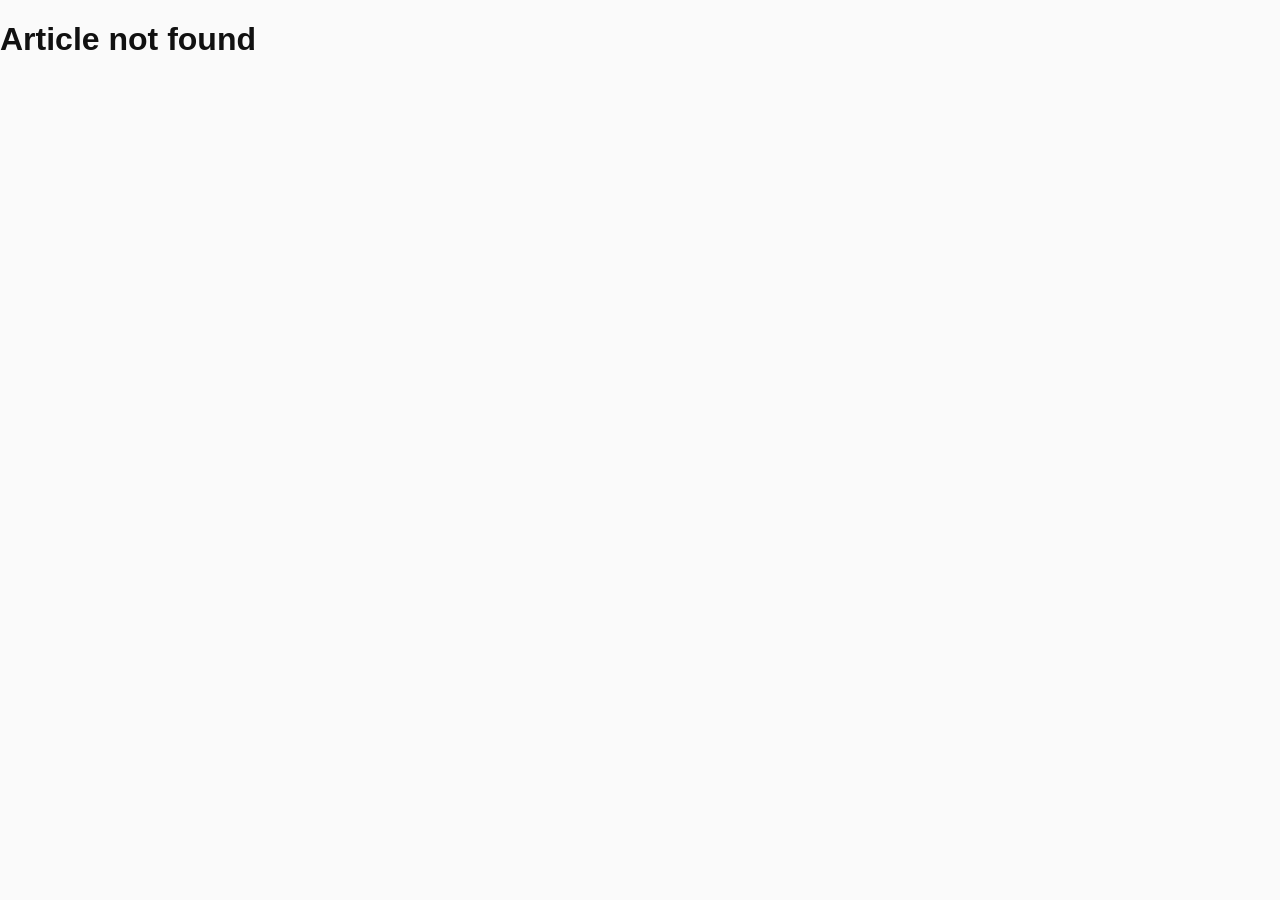
==== article.html @ 9317ef1d "update website" ====
<!DOCTYPE html>
<html lang="en">
  <head>
    <meta charset="UTF-8">
    <meta name="viewport" content="width=device-width, initial-scale=1.0">
    <title>Today Newspaper</title>
    <script>
      (function () {

        const isDarkMode = localStorage.getItem("darkMode") === "enabled";

        // Apply theme before the page is painted
        if (isDarkMode) {
          document.documentElement.classList.add("dark-mode");
        }

        // Set the correct logo path immediately
        const logoPath = window.location.pathname.includes("/navpages/")
          ? "../images/"
          : "images/";

        const logoFile = isDarkMode
          ? "logoDarkMode.PNG"
          : "logoDefaultMode.PNG";

        // Create a preload link for the correct logo
        const preload = document.createElement("link");
        preload.rel = "preload";
        preload.as = "image";
        preload.href = logoPath + logoFile;

        document.head.appendChild(preload);

      })();
    </script>
    <link rel="stylesheet" type="text/css" href="index.css">
    <script src="index.js" defer></script>
  </head>
  <body>
    <div class="subnav">
      <div class="subnavRight">
        <ul>
          <li id="dateheure"></li>
          <li><a href="navpages/laugh.html">Laugh It Out</a></li>
          <li><a href="navpages/about.html">About Us</a></li>
        </ul>
      </div>
      <div class="subnavLeft">

        <ul>
          <li><a href="https://www.facebook.com/Today-Newspaper-100000000000000" rel="noopener noreferrer" target="_blank"><img src="images/facebook.png" alt="Facebook Logo"></a></li>
          <li><a href="https://twitter.com/TodayNewspaper" rel="noopener noreferrer" target="_blank"><img src="images/twitter.png" alt="Twitter Logo"></a></li>
          <li><a href="https://www.instagram.com/todaynewspaper/" rel="noopener noreferrer" target="_blank"><img src="images/instagram.png" alt="Instagram Logo"></a></li>
        </ul>
        <button id="darkModeToggle" class="theme-toggle" aria-label="Toggle dark mode">
          <span class="theme-icon sun">☀</span>
          <span class="theme-icon moon">☾</span>
          <span class="theme-switch"></span>
        </button>
      </div>
    </div>
    <header>
      <img id="logo" alt="Today Newspaper">

      <script>
      (function () {

        const logo = document.getElementById("logo");
        const isDarkMode =
          document.documentElement.classList.contains("dark-mode");

        const logoPath = window.location.pathname.includes("/navpages/")
          ? "../images/"
          : "images/";

        logo.src = logoPath + (
          isDarkMode
            ? "logoDarkMode.PNG"
            : "logoDefaultMode.PNG"
        );

      })();
      </script>
    </header>
    <nav>
        <div class="dot" onclick="toggleMenu()">☰</div>
        <ul id = "articleList" class="navlist">
          <li><a href="index.html">Home</a></li>
          <li><a href="navpages/education.html">Education</a></li>
          <li><a href="navpages/politics.html">Politics</a></li>
          <li><a href="navpages/economy.html">Economy</a></li>
          <li><a href="navpages/today.html">Trending NEWS</a></li>
          <li><a href="navpages/entertainment.html">Entertainment</a></li>
          <li><a href="navpages/announces.html">Jobs & Opportunities</a></li>
          <li><a href="navpages/pressEvent.html">Press & Events</a></li>
        </ul>
        <div class="search-box">
          <input type="text" id="searchInput" placeholder="Search articles... " onkeyup="searchFunction()">
          <button type="button" aria-label="Search">🔍</button>
        </div>
    </nav>
    <div class="links" id="links">
      <a href="index.html">Home</a>
      <a href="navpages/education.html">Education</a>
      <a href="navpages/politics.html">Politics</a>
      <a href="navpages/economy.html">Economy</a>
      <a href="navpages/today.html">Trending NEWS</a>
      <a href="navpages/entertainment.html">Entertainment</a>
      <a href="navpages/announces.html">Jobs & Opportunities</a>
      <a href="navpages/pressEvent.html">Press & Events</a>
      <a href="navpages/laugh.html">Laugh It Out</a>
      <a href="navpages/about.html">About Us</a>
    </div>
    <div>
      <div class="slider" id="slider">
        <img id="slide" src="https://elements-resized.envatousercontent.com/envato-dam-assets-production/46fc6827-980d-491d-b4ca-429a0281d76f/fddcef10-fa33-44b2-86c8-30615c6f0fa8.jpg?w=1600&cf_fit=scale-down&mark-alpha=18&mark=https%3A%2F%2Felements-assets.envato.com%2Fstatic%2Fwatermark4.png&q=85&format=auto&s=21ee1801dc9e6e3a434ea905ee9cbae18487415953dc1f7963d9b16eea4b225d">
        <div class="headline">
          <h1 id="title"></h1>
          <p id="desc"></p>
        </div>
        <button class="btn" id="prev" onclick="prevSlide()">&#10094;</button>
        <button class="btn" id="next" onclick="nextSlide()">&#10095;</button>
      </div>
    </div>
    <div class="container0">
      <div class="container">
        <main class="article-page">
          <h1 id="headline"></h1>
          <div class="meta">
            <span id="author"></span>
            <span>•</span>
            <span id="date"></span>
            <span>•</span>
            <span id="readingTime"></span>
          </div>
          <img id="articleImg">
          <article id="story"></article>
        </main>
      </div>
      <section id="searchResults" class="hidden"></section>

      <div class="aside">

          <aside id="frameBox">
            <h3>Today Newspaper Team</h3>
            <div class="carousel">
              <div class="track">
                <img src="images/today_bus_500px.jpg" alt="Today Newspaper delivery bus">
                <img src="images/waiting room.jpeg" alt="Today Newspaper waiting room">
                <img src="images/officeImage.jpeg" alt="Today Newspaper office">
              </div>
            </div>
          </aside>

          <aside id="charityEvent"></aside>

          <aside class="related-section">
            <h2>Related Stories</h2>
            <div id="relatedGrid" class="articles-grid"></div>
          </aside>

          <aside id="ePaper"></aside>

          <div class="mobile-sticky-area">
            <aside class="uniPub">
              <a href="https://babcock.edu.ng"><img src="images/babcockLogo.jpeg" alt="babcock university logo"/></a>
            </aside>
            <aside class="uniPub">
              <a href="https://nileuniversity.edu.ng"><img src="images/nileLogo.jpeg" alt="nile university logo"/></a>
            </aside>
          <aside id="whatsapp">
            <a
              href="https://chat.whatsapp.com/JRep0h9StkDKcaHAel0TeN?mode=gi_t"
              rel="noopener noreferrer"
              target="_blank"
            >
              <img
                src="images/images-8.jpeg"
                alt="Join us on WhatsApp"
              >
            </a>
          </aside>

          <!-- WhatsApp Popup -->
          <div id="whatsappPopup" class="whatsapp-popup">

            <div class="whatsapp-popup-card">

              <button id="closeWhatsappPopup" class="whatsapp-close" aria-label="Close popup">
                &times;
              </button>

              <div class="whatsapp-icon">
                <i class="fa-brands fa-whatsapp"></i>
              </div>

              <p>
                Sorry, this whatsapp community is filled.
              </p>

            </div>

          </div>

          </div>
        </div>

    </div>
    <footer>

      <!-- Brand -->
      <div class="footer-brand">

        <img
          src="images/tnp-icon.png"
          alt="Today Newspaper"
          class="footer-icon"
        >

        <div class="footer-brand-text">
          <h2>Today Newspaper</h2>

          <p>
            Your trusted source for news and insights since 2020.
          </p>
        </div>

      </div>

      <!-- Navigation -->
      <div class="footer-navigation">

        <div class="footer-links">
          <h3>◉Explore</h3>

          <a href="index.html">Home</a>
          <a href="navpages/education.html">Education</a>
          <a href="navpages/economy.html">Economy</a>
          <a href="navpages/today.html">Today's News</a>
        </div>

        <div class="footer-links">
          <h3>◇About</h3>

          <a href="navpages/about.html">Our Purpose</a>
          <a href="navpages/about.html">Our Mission</a>
          <a href="navpages/about.html">Our Vision</a>
          <a href="navpages/about.html">Our Values</a>
        </div>

        <div class="footer-links">
          <h3>◎Connect</h3>

          <a href="#">Contact Us</a>
          <a href="#">Advertise With Us</a>
          <a href="#">Privacy Policy</a>
          <a href="#">Terms of Use</a>
        </div>

      </div>

      <!-- Values -->
      <div class="footer-values">

        <span>Integrity</span>
        <span>Accuracy</span>
        <span>Independence</span>
        <span>Empowerment</span>
        <span>Excellence</span>

      </div>

      <!-- Copyright -->
      <div class="footer-bottom">

        <p>
          &copy; 2026 Today Newspaper &middot; All Rights Reserved.
        </p>

      </div>

    </footer>
    <script src="js/article.js"></script>
  </body>
</html>
---- index.css ----
/*-----1. RESET & GLOBAL------*/

/* Root Variables */
:root{
  /* Colors */
  --primary: #032456;
  --primary-dark: #163d7a;

  --background: #fafafa;
  --surface: #fff;

  --text: #111;
  --text-secondary: #333;
  --text-muted: #666;

  --border: #d7d7d7;

  /* Border Radius */
  --radius: 12px;
  --radius-large: 20px;

  /* Shadow */
  --shadow: 0 15px 40px rgba(0, 0, 0, .12);

  /* Transition */
  --transition: .25s ease;
}
/* =========================
   DARK MODE
========================= */

html.dark-mode {
  /* Brand */
  --primary: #0b2856;
  --primary-dark: #a88a4f;

  /* Backgrounds */
  --background: #1b2936;
  --surface: #000c1a;

  /* Text */
  --text: #f1f0ec;
  --text-secondary: #c5c5c2;
  --text-muted: #92959a;

  /* Borders */
  --border: #303438;
}

/* =========================
   DARK MODE SWITCH
========================= */

.theme-toggle {
  position: relative;
  width: 52px;
  height: 16px;
  padding: 0;
  border: 1px solid rgba(255, 255, 255, 0.25);
  border-radius: 50px;
  background: rgba(255, 255, 255, 0.12);
  cursor: pointer;
  display: flex;
  align-items: center;
  justify-content: space-between;
  overflow: hidden;
  transition: all 0.3s ease;
}

/* Sun and Moon icons */
.theme-icon {
  position: relative;
  z-index: 2;
  width: 20px;
  height: 20px;
  display: flex;
  align-items: center;
  justify-content: center;
  font-size: 12px;
  transition: all 0.3s ease;
}

.sun {
  color: #f5c76b;
}

.moon {
  color: #d7d9e0;
}

/* Sliding circle */
.theme-switch {
  position: absolute;
  top: 0.5px;
  left: 0px;
  width: 20px;
  height: 13px;
  border-radius: 40%;
  background: #ffffff;
  box-shadow: 0 3px 10px rgba(0, 0, 0, 0.25);
  transition: transform 0.35s ease, background 0.35s ease;
}

/* =========================
   DARK MODE ACTIVE
========================= */

html.dark-mode .theme-toggle {
  background: rgba(255, 255, 255, 0.08);
  border-color: rgba(255, 255, 255, 0.15);
}

html.dark-mode .theme-switch {
  transform: translateX(30px);
  background: #d8b56a;
}

html.dark-mode .sun {
  opacity: 0.35;
}

html.dark-mode .moon {
  color: #ffffff;
}

/* Hover */
.theme-toggle:hover {
  transform: translateY(-1px);
  box-shadow: 0 4px 12px rgba(0, 0, 0, 0.18);
}

/* Keyboard accessibility */
.theme-toggle:focus-visible {
  outline: 2px solid #d8b56a;
  outline-offset: 3px;
}
/* Reset */
*,
*::before,
*::after{
  box-sizing: border-box;
}

html{
  scroll-behavior: smooth;
}

body{
  margin: 0;
  padding: 0;
  overflow-x: hidden;

  font-family: Arial, Helvetica, sans-serif;
  background: var(--background);
  color: var(--text);
}
/*-----2. LAYOUT------*/

/* Containers */
.container0 {
  display: flex;
  width: 100%;
  gap: 20px;
  padding: 10px;
  box-sizing: border-box;
}

.container {
  flex: 3;
  min-width: 0;
}

.aside {
  flex: 1;
  min-width: 0;

  display: flex;
  flex-direction: column;
  gap: 20px;
  border-left: 1px solid var(--border);
}
/*-----3. HEADER------*/

header{
  position: relative;
  display: flex;
  justify-content: center;
  align-items: center;

  padding: 16px 24px;

  background: var(--surface);
  border-bottom: 1px solid var(--border);
  transition: var(--transition);
}

header img{
  display: block;
  width: min(350px, 90%);
  height: auto;
  transition: transform var(--transition);
}

/*-----4. NAVIGATION------*/

/* Date */
.date{
  position: relative;
  display: inline-block;

  margin-top: 8px;
  padding-left: 14px;

  color: var(--border);
  font-size: .75rem;
  font-weight: 600;
  letter-spacing: .4px;
  text-transform: uppercase;
}

.date::before{
  position: absolute;
  top: 50%;
  left: 0;

  width: 6px;
  height: 6px;

  background: #9ca3af;
  border-radius: 50%;
  transform: translateY(-50%);
}

/* Sub Navigation */
.subnav {
  min-height: 20px;
  height: 20px;

  display: flex;
  align-items: center;
  justify-content: space-between;

  padding: 0 10px;
}

.subnav ul {
  display: flex;
  flex-wrap: wrap;
  gap: 1px;

  margin: 0;
  padding: 0;

  list-style: none;
}

.subnavLeft {
  display: flex;
  align-items: center;
  gap: 1px;

  margin: 0;
  padding: 0;
}

#dateheure, .subnav a {
  display: flex;
  align-items: center;

  height: 100%;
  padding: 0 8px;

  color: var(--text-secondary);
  font-size: 9px;
  line-height: 1;

  text-decoration: none;

  transition: color var(--transition);
}

.subnav a:hover,
.subnav a.active {
  color: var(--primary-dark);
}

.subnavLeft a {
  display: flex;
  align-items: center;
  justify-content: center;

  width: 20px;
  height: 20px;

  padding: 0;

  transition:
    transform var(--transition),
    opacity var(--transition);
}

.subnavLeft img {
  display: block;

  width: 13px;
  height: 13px;

  object-fit: contain;

  transition:
    transform var(--transition),
    opacity var(--transition);
}

.subnavLeft a:hover {
  transform: translateY(-1px);
}

.subnavLeft a:hover img {
  transform: scale(1.1);
}
/* Main Navigation */
nav{
  position: sticky;
  top: 0;
  z-index: 1000;

  display: flex;
  align-items: center;

  padding: 5px 15px;

  background: var(--primary);
}

nav ul{
  display: flex;
  flex-wrap: wrap;
  gap: 10px;

  margin: 0;
  padding: 0;

  list-style: none;
}

nav a,
.links a{
  display: block;

  padding: 7px 10px;

  color: #fff;
  font-size: 14px;
  text-decoration: none;

  border-radius: 5px;
  transition: background var(--transition);
}

nav a:hover,
.links a:hover{
  background: var(--primary-dark);
}

nav a.active{
  background: #fff;
}

/* Mobile Menu */

.links{
  position: fixed;
  left: 0;
  top: 0;                 /* JS will update this */

  width: min(250px, 85vw);

  background: var(--primary);
  border-radius: 0 0 12px 0;

  transform: translateX(-100%);
  transition: transform .35s ease;

  z-index: 1001;

  overflow-y: auto;
  max-height: calc(65vh - 20px);
  opacity: 0.95;

  box-shadow: 0 12px 30px rgba(0,0,0,.25);
}

.links.show{
  transform: translateX(0);
}

.links a{
  padding: 15px;
  font-size: 15px;
  border-bottom: 1px solid rgba(255,255,255,.2);
}

/* Mobile Menu Button */
.dot{
  display: none;

  color: #fff;
  font-size: 24px;

  cursor: pointer;
  user-select: none;
}

/* Search */
.search-box{
  position: relative;

  width: 200px;
  margin-left: auto;

  flex-shrink: 0;
}

.search-box input{
  width: 100%;
  padding: 10px 45px 10px 12px;

  border: none;
  border-radius: 25px;
  outline: none;
}

.search-box button{
  position: absolute;
  top: 50%;
  right: 5px;

  display: flex;
  justify-content: center;
  align-items: center;

  width: 32px;
  height: 32px;

  border: none;
  border-radius: 50%;

  background: white;
  cursor: pointer;
  transform: translateY(-50%);
}
/*-----5. SLIDER------*/

.slider{
  position: relative;
  width: 100%;
  height: 340px;
  overflow: hidden;
}

.slider img{
  display: block;
  width: 100%;
  height: 100%;
  object-fit: cover;
}

.headline{
  position: absolute;
  bottom: 0;
  left: 0;

  width: 100%;
  padding: 20px;

  color: #fff;
  background: rgba(0,0,0,.6);
}

.headline h1{
  margin: 0;
  font-size: 28px;
}

.headline p{
  margin: 8px 0 0;
  font-size: 15px;
}

/* Slider Controls */

.btn{
  position: absolute;
  top: 50%;
  z-index: 5;

  display: flex;
  justify-content: center;
  align-items: center;

  padding: 12px 15px;

  border: 0;

  color: #fff;
  font-size: 18px;

  background: rgba(0,0,0,.5);
  cursor: pointer;

  transform: translateY(-50%);
}

#prev{
  left: 10px;
}

#next{
  right: 10px;
}
/*-----6. CARDS------*/

/* Base Card */

.card{
  background: var(--surface);
  border: 1px solid var(--border);
  border-radius: var(--radius);
  overflow: hidden;
  transition: var(--transition);
  animation: fadeIn .25s ease;
}

.card:hover{
  transform: translateY(-2px);
}

#relatedGrid .card{
  background: transparent;
  border: 0;
}


/* Generic Grid */

.grid{
  display: grid;
  grid-template-columns: repeat(auto-fill, minmax(230px,1fr));
  gap: 20px;
}

.grid .card img{
  display: block;
  width: 100%;
  height: 120px;
  object-fit: cover;
}

.grid .cardContent{
  padding: 10px 12px;
}

.grid .cardContent h3{
  margin: 0;
  color: var(--text);
  font-size: .95rem;
}

.grid .cardContent p{
  display: -webkit-box;
  overflow: hidden;
  -webkit-box-orient: vertical;
  -webkit-line-clamp: 2;

  margin: 0;

  color: var(--text-secondary);
  font-size: .85rem;
  line-height: 1.4;
}


/* Featured Articles */

#topnewsGrid {
  display: grid;
  grid-template-columns: 2fr 1fr;
  gap: 20px;
}


/* Hero Card */

.hero-card {
  display: flex;
  flex-direction: column;

  height: auto;

  background: var(--surface);

  border: 1px solid var(--border);

  border-radius: var(--radius);

  overflow: hidden;

  cursor: pointer;
}


.hero-card img {
  display: block;

  width: 100%;

  aspect-ratio: 16 / 9;

  object-fit: cover;
}


.hero-card .content {
  display: flex;
  flex-direction: column;

  padding: 16px;
}


.hero-card .category {
  color: var(--text-muted);

  font-size: .8rem;
  font-weight: 600;

  text-transform: uppercase;
}


.hero-card h2 {
  margin: 6px 0 0;

  color: var(--text);

  font-size: 2rem;
  font-weight: 700;

  line-height: 1.2;
}


.hero-card p {
  margin: 10px 0 0;

  color: var(--text-secondary);

  font-size: 1rem;

  line-height: 1.7;
}


/* Side News */

.side-news {
  display: grid;

  grid-template-rows: repeat(2, auto);

  gap: 15px;

  align-content: start;
}


/* Side Card */

.side-card {
  background: var(--surface);

  border: 1px solid var(--border);

  border-radius: var(--radius);

  overflow: hidden;

  cursor: pointer;

  transition:
    transform var(--transition),
    background-color var(--transition),
    border-color var(--transition);
}


.side-card:hover {
  transform: translateY(-2px);
}


.side-card img {
  display: block;

  width: 100%;
  height: 110px;

  object-fit: cover;
}


.side-card .content {
  padding: 12px;
}


.side-card .category {
  color: var(--text-muted);

  font-size: .75rem;
  font-weight: 600;

  text-transform: uppercase;
}


.side-card h4 {
  margin: 8px 0 0;

  color: var(--text);

  line-height: 1.4;
}
/*card loading skeleton*/
/* ===========================
   Loading Card
=========================== */

.card.skeleton{
  overflow:hidden;
  pointer-events:none;
  opacity:.95;
  transition:.25s;
}

.card.skeleton *{
  user-select:none;
}

.skeleton-image{
  position:relative;

  aspect-ratio:16/9;

  display:flex;
  justify-content:center;
  align-items:center;

  overflow:hidden;

  background:
    linear-gradient(
      135deg,
      #f5f5f5,
      #ececec
    );
}

.skeleton-image::before{

  content:"TODAY NEWSPAPER";

  font-size:20px;
  font-weight:800;
  letter-spacing:5px;

  color:#0b2c5f;

  opacity:.08;

  transform:rotate(-8deg);

}

.skeleton-content{
  padding:15px;
}

.skeleton-category{

  width:90px;
  height:24px;

  border-radius:50px;

  background:#e8edf6;
}
.skeleton-title:nth-child(1){
  width:92%;
}

.skeleton-title:nth-child(2){
  width:70%;
}
.skeleton-title{
  width:90%;
  height:20px;

  border-radius:5px;
  margin-bottom:10px;

  background:#ececec;
}

.skeleton-title:last-child{
  width:70%;
}

.skeleton-text{
  width:100%;
  height:14px;

  margin-bottom:8px;
  border-radius:5px;

  background:#ececec;
}

.skeleton-text.short{
  width:75%;
}

.skeleton-date{
  margin-top:18px;

  width:90px;
  height:12px;

  border-radius:5px;

  background:#ececec;
}
.skeleton-image,
.skeleton-category,
.skeleton-title,
.skeleton-text,
.skeleton-date{

  background-image:linear-gradient(
    90deg,
    #ececec 0%,
    #f7f7f7 50%,
    #ececec 100%
  );

  background-size:300% 100%;

  animation: loading 1.4s linear infinite, breathe 1.8s ease-in-out infinite;
}

@keyframes loading{

  from{
    background-position:100% 0;
  }

  to{
    background-position:-100% 0;
  }

}

@keyframes fadeIn{
  from{
    opacity:0;
    transform:translateY(8px);
  }

  to{
    opacity:1;
    transform:none;
  }
}

@keyframes breathe {
  0% {
    background-color: #4e4c4c;
  }

  50% {
    background-color: #d8d7d7;
  }

  100% {
    background-color: #514e4e;
  }
}


.card.skeleton:hover{

  transform:translateY(-2px);
}
/*failed card*/
.failed-card{

  background:
    linear-gradient(#fff8ed,#fff8ed) padding-box,

    repeating-linear-gradient(
      45deg,
      #8B5E3C 0 10px,
      #C89B3C 10px 20px,
      #355E3B 20px 30px,
      #A44A3F 30px 40px
    ) border-box;

  border:3px solid transparent;

}
.failed-card::before{

  content:"◇ ◇ ◇ TODAY NEWSPAPER ◇ ◇ ◇";

  position:absolute;

  inset:0;

  display:flex;

  justify-content:center;

  align-items:center;

  font-size:28px;

  opacity:.05;

  letter-spacing:10px;

}
.retry-btn{

  background:#C89B3C;

  color:white;

  border:none;

  border-radius:50px;

  padding:12px 30px;

  font-weight:bold;

  box-shadow:
    0 8px 18px rgba(200,155,60,.35);

}
.failed-card::after{

  content:"◆";

  position:absolute;

  top:12px;
  right:12px;

  color:#C89B3C;

}
/*-----7. HOME PAGE------*/

/* =========================
   SECTION TITLES
========================= */

.h2{
  display: flex;
  justify-content: space-between;
  align-items: center;

  margin: 28px 10px 18px;
  padding-bottom: 10px;

  border-bottom: 1px solid var(--border);
}


/* Section title */

.h2 h2{
  position: relative;

  margin: 0;
  padding-left: 14px;

  color: var(--text);
  font-size: 1.25rem;
  font-weight: 700;
  line-height: 1.3;
  letter-spacing: -0.01em;
}


/* Small accent line */

.h2 h2::before{
  content: "";

  position: absolute;
  left: 0;
  top: 50%;

  width: 4px;
  height: 22px;

  transform: translateY(-50%);

  background: var(--primary-dark);
  border-radius: 4px;
}


/* See More */

.h2 a{
  color: var(--primary-dark);

  font-size: .72rem;
  font-weight: 600;
  letter-spacing: .04em;
  text-transform: uppercase;

  text-decoration: none;

  transition:
    color var(--transition),
    opacity var(--transition);
}

.h2 a:hover{
  color: var(--text);
  opacity: .8;
}
/* =========================
   CARD TITLES
========================= */

.grid .cardContent h3{
  margin: 0;

  color: var(--text);

  font-size: .98rem;
  font-weight: 650;
  line-height: 1.4;

  letter-spacing: -0.005em;

  transition: color var(--transition);
}

.grid .card:hover .cardContent h3{
  color: var(--primary-dark);
}
/* =========================
   ARTICLE TITLE
========================= */

.article-page h1{
  margin: 0 0 24px;

  color: var(--text);

  font-size: clamp(2rem, 5vw, 3.5rem);
  font-weight: 750;
  line-height: 1.12;

  letter-spacing: -0.035em;

  text-wrap: balance;
}
/* =========================
   SLIDER HEADLINE
========================= */

.headline h1{
  margin: 0;

  color: #f1f0ec;

  font-size: clamp(1.3rem, 3vw, 2rem);
  font-weight: 700;
  line-height: 1.2;

  letter-spacing: -0.015em;

  text-wrap: balance;
}
/*-----8. ARTICLE PAGE------*/

/* Featured Image */

#articleImg{
  display: block;
  width: 100%;
  max-height: 550px;

  margin-bottom: 45px;

  object-fit: cover;
  border-radius: 18px;

  box-shadow: var(--shadow);
  transition: transform .4s ease, box-shadow .4s ease;
}

#articleImg:hover{
  transform: scale(1.01);
  box-shadow: 0 18px 50px rgba(0,0,0,.16);
}

/* Article Layout */

.article-page{
  max-width: 900px;
  margin: 60px auto;
  padding: 0 25px 70px;
}

.article-page h1{
  margin: 0 0 24px;

  color: var(--text);
  font-size: clamp(2rem, 5vw, 3.5rem);
  font-weight: 800;
  line-height: 1.15;
  letter-spacing: -.03em;
}

/* Article Meta */

.meta{
  display: flex;
  flex-wrap: wrap;
  align-items: center;
  gap: 20px;

  margin-bottom: 40px;
  padding-bottom: 20px;

  color: #777;
  font-size: .95rem;

  border-bottom: 1px solid #e5e5e5;
}

#author{
  color: var(--text-secondary);
  font-weight: 600;
}

/* Article Content */

#story{
  padding: 0 20px;

  color: var(--text-secondary);
  font-size: 1.15rem;
  line-height: 2;
  text-align: justify;
  text-wrap: pretty;
}

#story p{
  margin: 0 0 28px;
}

/* Drop Cap */

#story::first-letter{
  float: left;

  margin-right: 12px;

  color: #c1121f;
  font-size: 4.5rem;
  font-weight: 700;
  line-height: .82;
}

/* Blockquotes */

#story blockquote{
  margin: 35px 0;
  padding-left: 24px;

  color: #444;
  font-size: 1.25rem;
  font-style: italic;
  line-height: 1.7;

  border-left: 4px solid #c1121f;
}
/*-----9. SEARCH------*/

/* Search */

.hidden{
  display: none;
}

#searchResults{
  max-width: 1200px;
  margin: auto;
  padding: 20px;
}

#searchResults h2{
  padding: 10px;
  border-bottom: 1px solid var(--border);
}

.searchTitle{
  margin-bottom: 20px;
  font-size: 1.5rem;
}/*-----10. SIDEBAR------*/


/* =========================================
   SIDEBAR MAIN CONTAINER
   ========================================= */

.aside {
  width: 100%;
  display: flex;
  flex-direction: column;
  gap: 20px;
}


/* =========================================
   SIDEBAR BLOCKS
   ========================================= */

.aside > aside {
  width: 100%;
  margin: 0;

  box-sizing: border-box;

  background: var(--surface);

  border: 1px solid var(--border);
  border-radius: 12px;

  overflow: hidden;

  box-shadow:
    0 8px 24px rgba(0, 0, 0, 0.04),
    0 2px 6px rgba(0, 0, 0, 0.025);

  transition:
    transform 0.3s ease,
    box-shadow 0.3s ease,
    border-color 0.3s ease;
}

.aside > aside:hover {
  transform: translateY(-2px);

  box-shadow:
    0 14px 32px rgba(0, 0, 0, 0.07),
    0 3px 8px rgba(0, 0, 0, 0.035);
}


/* =========================================
   1. TEAM PRESENTATION CAROUSEL
   ========================================= */

#frameBox {
  width: 100%;
  height: 300px;
  overflow: hidden;
}

#frameBox h3 {
  margin: 0;

  padding: 14px 12px;

  text-align: center;

  color: var(--text);

  font-family:
    "Playfair Display",
    "Cormorant Garamond",
    serif;

  font-size: 17px;
  font-weight: 600;

  letter-spacing: 0.2px;

  border-bottom: 1px solid var(--border);
}


/* =========================================
   IMAGE SLIDER
   ========================================= */

.carousel {
  width: 100%;
  overflow: hidden;
  position: relative;
}

.track {
  display: flex;
  width: 100%;
  transition: transform .6s ease;
  will-change: transform;
}

.slide {
  flex: 0 0 100%;
  width: 100%;
  overflow: hidden;
}

.slide img {
  display: block;
  width: 100%;
  height: auto;
  max-width: 100%;
}
/* =========================================
   2. E-PAPER
   ========================================= */

#ePaper {
  width: 100%;
  max-width: 200px;
  margin: 0 auto;
  border: 1px solid rgba(0,0,0,.08);
  border-radius: 0px;
  box-shadow: 0 8px 24px rgba(0,0,0,.08);
}
h6{
  margin: 0;
  padding: 0;
  text-align: center;
  color: var(--text-secondary);
  font-size: 12px;
  font-weight: 600;
  background: none;
}
.epaper-carousel {
  width: 100%;
  aspect-ratio: 210 / 297;
  overflow: hidden;
  position: relative;
  border-radius: 4px;
}

.epaper-carousel img {
  display: block;
  width: 100%;
  height: 100%;
  object-fit: contain;
  object-position: center;
}
/* =========================================
   MOBILE STICKY AREA
   ========================================= */
.mobile-sticky-area {
  display: flex;
  flex-direction: column;
  gap: 20px;
}

.mobile-sticky-area .uniPub {
  width: 100%;
  aspect-ratio: 1 / 1;
  height: auto;
}
/* =========================================
   3. ADVERTISEMENTS
   ========================================= */

#uniPub,
.uniPub {
  position: relative;

  width: 100%;
  min-height: 250px;

  padding: 0;

  display: flex;
  align-items: center;
  justify-content: center;


  background:
    linear-gradient(
      145deg,
      var(--surface),
      var(--background)
    );
}


/* Advertisement label */

#uniPub::before,
.uniPub::before {
  content: "ADVERTISEMENT";

  position: absolute;

  top: 10px;
  left: 50%;

  transform: translateX(-50%);

  font-size: 9px;

  font-weight: 500;

  letter-spacing: 1.5px;

  text-transform: uppercase;

  color: var(--text-secondary);

  opacity: 0.45;

  white-space: nowrap;
}


/* =========================================
   4. CHARITY EVENT
   ========================================= */

#charityEvent {
  width: 100%;
  min-height: 250px;

  padding: 0;

  display: flex;
  flex-direction: column;
}


/* =========================================
   5. MOST READ
   ========================================= */

#mostRead {
  width: 100%;
  min-height: 200px;

  padding: 18px;
}


/* =========================================
   MOST READ / RELATED ARTICLES
   ========================================= */

.related-section {
  margin-top: 0;
}

.related-section h2 {
  margin: 0 0 18px;

  padding-left: 14px;

  color: var(--text);

  font-family:
    "Playfair Display",
    "Cormorant Garamond",
    serif;

  font-size: 1.25rem;
  font-weight: 700;

  line-height: 1.3;

  border-left: 4px solid var(--primary-dark);
}


#relatedGrid {
  display: grid;
  grid-template-columns: 1fr;

  background: var(--background);

  border-left: 1px solid var(--border);
}


#relatedGrid .card {
  position: relative;

  margin: 0;
  padding: 14px 18px;

  border-bottom: 1px solid var(--border);

  cursor: pointer;

  transition:
    background 0.2s ease,
    padding-left 0.2s ease;
}


#relatedGrid .card::before {
  content: "";

  position: absolute;

  top: 50%;
  left: 0;

  width: 3px;
  height: 0;

  background: var(--text);

  transform: translateY(-50%);

  transition: height 0.2s ease;
}


#relatedGrid .card:hover {
  background: var(--background);

  padding-left: 24px;
}


#relatedGrid .card:hover::before {
  height: 60%;
}


#relatedGrid .card h3 {
  margin: 0;

  color: var(--text);

  font-size: 1rem;
  font-weight: 600;

  line-height: 1.45;

  transition: color 0.2s ease;
}


#relatedGrid .card:hover h3 {
  color: var(--primary-dark);
}


#relatedGrid .card:last-child {
  border-bottom: 0;
}

/* =========================================
   6. WHATSAPP
========================================= */

#whatsapp {
  display: flex;
  align-items: center;
  justify-content: center;

  width: 100%;
  height: 50px;

  padding: 0;

  background: var(--surface);

  border-radius: 10px;

  box-shadow:
    0 4px 14px rgba(0, 0, 0, 0.08);

  animation: pulse 1.2s ease-in-out infinite;

  overflow: hidden;
}

#whatsapp a {
  display: flex;
  align-items: center;
  justify-content: center;

  width: 100%;
  height: 100%;

  padding: 0;
}

#whatsapp img {
  display: block;

  width: auto;
  height: 40px;

  max-width: 10%;

  object-fit: contain;
}


/* =========================================
   MOBILE STICKY WHATSAPP
========================================= */

.mobile-sticky-area #whatsapp {
  grid-column: 1 / -1;

  width: 100%;
  height: 46px;

  margin: 0;
  padding: 0;

  background: var(--surface);

  border: 1px solid rgba(11, 44, 95, 0.1);

  border-radius: 9px;

  display: flex;
  align-items: center;
  justify-content: center;

  overflow: hidden;

  box-shadow:
    0 4px 14px rgba(0, 0, 0, 0.1);
}

.mobile-sticky-area #whatsapp a {
  display: flex;
  align-items: center;
  justify-content: center;

  width: 100%;
  height: 100%;
}

.mobile-sticky-area #whatsapp img {
  display: block;

  width: auto;
  height: 36px;

  max-width: 100%;

  border-radius: 7px;

  object-fit: contain;
}


/* =========================================
   STICKY STATE
========================================= */

.mobile-sticky-area.is-sticky #whatsapp {
  height: 44px;
  min-height: 44px;
}

.mobile-sticky-area.is-sticky #whatsapp img {
  height: 34px;
}


/* =========================================
   WHATSAPP POPUP OVERLAY
========================================= */

.whatsapp-popup {
  position: fixed;
  inset: 0;

  z-index: 9999;

  display: none;
  align-items: center;
  justify-content: center;

  padding: 20px;

  background: rgba(0, 0, 0, 0.55);

  backdrop-filter: blur(5px);
  -webkit-backdrop-filter: blur(5px);
}

.whatsapp-popup.show {
  display: flex;
}


/* =========================================
   POPUP CARD
========================================= */

.whatsapp-popup-card {
  position: relative;

  width: 100%;
  max-width: 390px;

  padding: 35px 30px 30px;

  background: #ffffff;
  color: #222;

  border-radius: 18px;

  text-align: center;

  box-shadow:
    0 20px 60px rgba(0, 0, 0, 0.25);

  animation: whatsappPopupIn 0.25s ease-out;
}


/* =========================================
   WHATSAPP ICON
========================================= */

.whatsapp-icon {
  display: flex;
  align-items: center;
  justify-content: center;

  width: 65px;
  height: 65px;

  margin: 0 auto 18px;

  background: #25D366;
  color: #ffffff;

  border-radius: 50%;

  font-size: 34px;

  box-shadow:
    0 8px 20px rgba(37, 211, 102, 0.25);
}


/* =========================================
   TITLE
========================================= */

.whatsapp-popup-card h3 {
  margin: 0 0 12px;

  font-size: 21px;
  font-weight: 700;

  color: #222;
}


/* =========================================
   DESCRIPTION
========================================= */

.whatsapp-popup-card p {
  max-width: 310px;

  margin: 0 auto 25px;

  font-size: 14px;
  line-height: 1.6;

  color: #666;
}


/* =========================================
   WHATSAPP BUTTON
========================================= */

.whatsapp-popup-button {
  display: flex;
  align-items: center;
  justify-content: center;

  gap: 9px;

  width: 100%;

  padding: 13px 20px;

  background: #25D366;
  color: #ffffff;

  border-radius: 8px;

  font-size: 15px;
  font-weight: 600;

  text-decoration: none;

  transition:
    background 0.2s ease,
    transform 0.2s ease,
    box-shadow 0.2s ease;
}

.whatsapp-popup-button:hover {
  background: #1ebe5d;

  transform: translateY(-2px);

  box-shadow:
    0 8px 20px rgba(37, 211, 102, 0.25);
}


/* =========================================
   CLOSE BUTTON
========================================= */

.whatsapp-close {
  position: absolute;

  top: 12px;
  right: 15px;

  display: flex;
  align-items: center;
  justify-content: center;

  width: 32px;
  height: 32px;

  border: none;
  border-radius: 50%;

  background: transparent;
  color: #777;

  font-size: 25px;
  line-height: 1;

  cursor: pointer;

  transition:
    background 0.2s ease,
    color 0.2s ease;
}

.whatsapp-close:hover {
  background: #f1f1f1;
  color: #222;
}



/* =========================
   ANIMATION
========================= */

@keyframes whatsappPopupIn {

  from {
    opacity: 0;
    transform: scale(0.92) translateY(10px);
  }

  to {
    opacity: 1;
    transform: scale(1) translateY(0);
  }

}


/* =========================
   MOBILE
========================= */

@media (max-width: 480px) {

  .whatsapp-popup {
    padding: 15px;
  }

  .whatsapp-popup-card {
    padding: 32px 22px 22px;
    border-radius: 16px;
  }

  .whatsapp-popup-card h3 {
    font-size: 19px;
  }

  .whatsapp-popup-card p {
    font-size: 13px;
  }

}

/* =========================================
   WHATSAPP PULSE
   ========================================= */

@keyframes pulse {

  0% {
    transform: scale(1);
  }

  50% {
    transform: scale(1.02);
  }

  100% {
    transform: scale(1);
  }

}
#mostRead {
  padding: 20px;
  background: var(--surface);
}

.most-read-header {
  margin-bottom: 16px;
}

.section-label {
  display: block;

  margin-bottom: 5px;

  font-size: 9px;
  font-weight: 600;

  letter-spacing: 2px;

  color: var(--primary-dark);
}

.most-read-header h2 {
  margin: 0;

  font-family:
    "Playfair Display",
    "Cormorant Garamond",
    serif;

  font-size: 1.35rem;
  font-weight: 600;

  color: var(--text);
}

#mostReadGrid {
  display: flex;
  flex-direction: column;
}

.most-read-item {
  display: flex;
  gap: 14px;

  padding: 15px 0;

  border-top: 1px solid var(--border);

  cursor: pointer;

  transition:
    padding-left 0.25s ease,
    background 0.25s ease;
}

.most-read-item:first-child {
  border-top: 0;
}

.most-read-item:hover {
  padding-left: 5px;
}

.most-read-number {
  flex-shrink: 0;

  font-family:
    "Playfair Display",
    "Cormorant Garamond",
    serif;

  font-size: 1.4rem;
  font-weight: 500;

  line-height: 1;

  color: var(--primary-dark);

  opacity: 0.65;
}

.most-read-content {
  flex: 1;
  min-width: 0;
}

.most-read-content h3 {
  margin: 0;

  color: var(--text);

  font-size: 0.92rem;
  font-weight: 600;

  line-height: 1.4;

  transition: color 0.2s ease;
}

.most-read-item:hover .most-read-content h3 {
  color: var(--primary-dark);
}

.most-read-meta {
  display: block;

  margin-top: 6px;

  font-size: 0.72rem;

  color: var(--text-secondary);

  opacity: 0.7;
}
/*-----11. ANIMATIONS------*/

@keyframes pulse{

  0%,100%{
    transform:scale(1);
  }

  50%{
    transform:scale(1.05);
  }

}

/*-----12. FOOTER------*/

footer {
  margin-top: 50px;
  padding: 55px 7% 22px;

  background: var(--primary);
  color: #fff;

  border-top: 1px solid rgba(255, 255, 255, 0.12);
}


/* =========================
   BRAND
========================= */

.footer-brand {
  max-width: 1250px;
  margin: 0 auto;

  display: flex;
  align-items: center;
  gap: 18px;

  padding-bottom: 45px;
}

.footer-icon {
  width: 65px;
  height: 65px;

  object-fit: contain;
  flex-shrink: 0;
}

.footer-brand-text h2 {
  margin: 0 0 5px;

  font-family: "Playfair Display", "Cormorant Garamond", serif;

  font-size: 28px;
  font-weight: 600;

  letter-spacing: 0.8px;
  text-transform: uppercase;
}

.footer-brand-text p {
  margin: 0;

  color: rgba(255, 255, 255, 0.62);

  font-size: 14px;
  line-height: 1.6;
}

/* =========================
   FOOTER NAVIGATION
========================= */

.footer-navigation {
  max-width: 1000px;
  margin: 0 auto;

  padding: 40px 50px;

  border-top: 1px solid rgba(255, 255, 255, 0.12);
  border-bottom: 1px solid rgba(255, 255, 255, 0.12);

  display: grid;
  grid-template-columns: repeat(3, 1fr);

  gap: 70px;
}

.footer-links {
  display: flex;
  flex-direction: column;
  align-items: flex-start;

  gap: 10px;

  text-align: left;
}

.footer-links h3 {
  margin: 0 0 10px;

  color: #fff;

  font-size: 12px;
  font-weight: 600;

  text-transform: uppercase;
  letter-spacing: 1.8px;
}

.footer-links a {
  color: rgba(255, 255, 255, 0.58);

  font-size: 14px;
  text-decoration: none;

  transition: color 0.3s ease;
}

.footer-links a:hover {
  color: #fff;
}

/* =========================
   FOOTER VALUES
========================= */

.footer-values {
  max-width: 1000px;
  margin: 0 auto;

  padding: 22px 0;

  display: flex;
  justify-content: center;
  align-items: center;
  flex-wrap: wrap;

  gap: 0;

  text-align: center;
}

.footer-values span {
  padding: 0 18px;

  color: rgba(255, 255, 255, 0.62);

  font-size: 11px;
  font-weight: 500;

  text-transform: uppercase;
  letter-spacing: 1.5px;
}

.footer-values span + span {
  border-left: 1px solid rgba(255, 255, 255, 0.18);
}

/* =========================
   COPYRIGHT
========================= */

.footer-bottom {
  max-width: 1250px;
  margin: 0 auto;

  padding-top: 20px;

  border-top: 1px solid rgba(255, 255, 255, 0.12);
}

.footer-bottom p {
  margin: 0;

  color: rgba(255, 255, 255, 0.42);

  font-size: 12px;
}


/* =========================
   MOBILE
========================= */

/* =========================
   MOBILE / SMALL SCREENS
========================= */

@media (max-width: 746px) {

  footer {
    margin-top: 0;
    padding: 40px 20px 18px;
  }


  /* =========================
     BRAND
  ========================= */

  .footer-brand {
    padding-bottom: 30px;

    gap: 12px;
  }

  .footer-icon {
    width: 48px;
    height: 48px;
  }

  .footer-brand-text h2 {
    margin-bottom: 3px;

    font-size: 20px;
    letter-spacing: 0.5px;
  }

  .footer-brand-text p {
    font-size: 11px;
    line-height: 1.5;
  }


  /* =========================
     NAVIGATION
  ========================= */

  .footer-navigation {
    grid-template-columns: repeat(3, 1fr);

    gap: 20px;
    justify-content: space-around;

    padding: 20px 30px;
  }

  .footer-links {
    gap: 7px;
  }

  .footer-links h3 {
    margin-bottom: 8px;

    font-size: 10px;
    letter-spacing: 1.3px;
  }

  .footer-links a {
    font-size: 11px;
  }


  /* =========================
     VALUES
  ========================= */

  .footer-values {
    padding: 15px 0;

    justify-content: flex-start;
    align-items: center;

    gap: 0;
  }

  .footer-values span {
    padding: 0 8px;

    font-size: 8px;
    letter-spacing: 0.8px;
  }

  .footer-values span:first-child {
    padding-left: 0;
  }


  /* =========================
     COPYRIGHT
  ========================= */

  .footer-bottom {
    padding-top: 16px;
  }

  .footer-bottom p {
    font-size: 10px;
  }

}
/*-----13. UTILITIES------*/

/* Category Tag */

.categoryTag{
  display: inline-block;
  width: fit-content;

  margin-bottom: 12px;
  padding: 4px 10px;

  border-radius: 20px;

  background: #c1121f;
  color: #fff;

  font-size: .75rem;
  font-weight: 600;
  letter-spacing: .5px;
  text-transform: uppercase;
}
/*-----14. RESPONSIVE------*/

/* Tablet */
@media (max-width:900px){

  /* Layout */

  .container0{
    flex-direction:column;
  }

  .container,
  .aside{
    width:100%;
  }

  .aside{
    display:flex;
    gap:20px;
    align-items:center;
    padding-bottom:20px;
    position: relative;
  }
  /* Sidebar */

  #frameBox{
    width:300px;
    height:200px;
    flex-shrink:0;
  }
  /* Featured */

  #topnewsGrid{
    grid-template-columns:1fr;
    gap:24px;
  }
  /*sidebar*/
  #whatsapp{
    width:100%;
    height:auto;
    margin:0;
    position: sticky;
    bottom: 10px;
  }
  #whatsapp img{
    width: 50px;
    height: 50px;
  }
}

/* Phone */
@media (max-width:746px){

  /* Section titles */
  .h2 {
    margin: 22px 6px 14px;
    padding-bottom: 8px;
  }

  .h2 h2 {
    padding-left: 11px;
    font-size: 1.05rem;
    font-weight: 700;
    line-height: 1.3;
    letter-spacing: -0.01em;
  }

  .h2 h2::before {
    width: 3px;
    height: 18px;
  }

  .h2 a {
    font-size: 11px;
  }


  /* Hero title */
  .hero-card h2 {
    margin: 7px 0 9px;

    font-size: clamp(1.3rem, 5vw, 1.6rem);
    font-weight: 700;
    line-height: 1.25;
    letter-spacing: -0.02em;
  }


  /* Regular card titles */
  .grid .cardContent h3 {
    font-size: 0.95rem;
    font-weight: 650;
    line-height: 1.4;
    letter-spacing: 0;
  }


  /* Side news titles */
  .side-card h4 {
    margin-top: 5px;

    font-size: 0.9rem;
    font-weight: 650;
    line-height: 1.4;
    letter-spacing: 0;
  }


  /* Related articles */
  .related-section h2 {
    margin-bottom: 14px;
    padding-left: 11px;

    font-size: 1.05rem;
    line-height: 1.3;
  }


  /* Article page title */
  .article-page h1 {
    margin-bottom: 18px;

    font-size: clamp(1.8rem, 8vw, 2.4rem);
    font-weight: 700;
    line-height: 1.15;
    letter-spacing: -0.025em;

    text-wrap: balance;
  }


  /* Slider title */
  .headline h1 {
    font-size: clamp(1.2rem, 5.5vw, 1.6rem);
    font-weight: 700;
    line-height: 1.25;
    letter-spacing: -0.01em;

    text-wrap: balance;
  }


  header{
    flex-direction:column;
    gap:10px;
    border-bottom: none;
    margin-bottom: 0px;
  }

  /* Layout */

  .container article{
    width:100%;
    margin:0;
  }

  .container h2{
    width:100%;
    box-sizing:border-box;
  }

  .aside{
    flex-direction:column;
  }

  /* Navigation */

  #dateheure,
  .subnavRight,
  .navlist{
    display:none;
  }
  .subnav {
    justify-content: space-between;
  }

  .subnavLeft {
    margin-left: auto;
  }

  .links,
  .dot{
    display:block;
  }

  nav{
    flex-wrap:wrap;
    gap:10px;
    padding:10px 15px;
    justify-content: space-between;
  }

  .search-box{
    order:3;
    width:70%;
    position: relative;
    left: 0%;
    margin:0;
  }

  /* Slider */

  .slider{
    height:260px;
  }

  .headline{
    padding:14px;
  }

  .headline h1{
    font-size:1.25rem;
  }

  .headline p{
    font-size:.9rem;
  }

  .btn{
    padding:8px 12px;
    font-size:15px;
  }

  /* Hero */

  .hero-card img{
    height:200px;
  }

  .hero-card .content{
    padding:16px;
  }

  .hero-card h2{
    font-size:1.5rem;
  }

  .hero-card p{
    font-size:.95rem;
    line-height:1.6;
  }

  .side-card{
    flex-direction:column;
    gap:0;
  }

  .side-card img{
    height:180px;
  }

  /* Article */

  .article-page{
    margin:35px auto;
    padding:0 22px 60px;
  }

  .article-page h1{
    font-size:2rem;
  }

  .meta{
    gap:10px;
    margin-bottom:28px;
  }

  #articleImg{
    margin-bottom:30px;
    border-radius:14px;
  }

  #story{
    width:100%;
    padding:0;

    font-size:1.05rem;
    line-height:1.85;
  }
  #story p{
    margin-bottom:22px;
  }

  #story::first-letter{
    font-size:3.2rem;
    margin-right:8px;
  }

  #story blockquote{
    margin:25px 0;
    padding-left:18px;
    font-size:1.05rem;
  }

  .editor{
    width:100%;
  }

  /* Sidebar */

  #frameBox{
    width:100%;
    height: 100%;
  }

  .advert{
    display: flex;
    grid-column: auto;
    gap: 10px;
  }

  /* Related */

  #relatedGrid{
    border:none;
  }

  #relatedGrid .card{
    padding:18px 0;
  }

  /* Footer */

  footer{
    padding:24px 16px;
    font-size:12px;
    line-height:1.6;
  }
}

/* Small Phone */
@media (max-width:450px){

  header img{
    width:270px;
    height: 100px;
  }

  .slider{
    height:220px;
  }

  .headline h1{
    font-size:1.05rem;
  }

  .headline p{
    display:none;
  }

  .hero-card img{
    height:170px;
  }
}

@media (max-width: 900px) {
  .aside {
    display: grid;
    grid-template-columns: minmax(0, 1fr) minmax(0, 1fr);
    gap: 10px;
    width: 100%;
    max-width: 100%;
    min-width: 0;
    box-sizing: border-box;
  }

  #charityEvent {
    grid-column: 1;
    grid-row: 1;
    width: 100%;
    min-width: 0;
    box-sizing: border-box;
    overflow: hidden;
  }

  #ePaper {
    grid-column: 2;
    grid-row: 1;
    width: 100%;
    max-width: 100%;
    min-width: 0;
    box-sizing: border-box;
    padding: 6px;
}
  #frameBox {
    grid-column: 1 / -1;
    grid-row: 2;
    width: 100%;
    min-width: 0;
    height: auto;
    box-sizing: border-box;
    overflow: hidden;
  }

  #mostRead {
    display: none;
  }

  .mobile-sticky-area {
    grid-column: 1 / -1;
    grid-row: 3;
    display: grid;
    grid-template-columns: minmax(0, 1fr) minmax(0, 1fr);
    gap: 8px;
    width: 100%;
    max-width: 100%;
    min-width: 0;
    position: relative;
    z-index: 100;
    box-sizing: border-box;
    overflow: hidden;
  }

  .mobile-sticky-area.is-sticky {
    position: fixed;
    left: 10px;
    right: 10px;
    bottom: 10px;
    width: auto;
    padding: 7px;
    box-sizing: border-box;
    z-index: 9998;
    border-radius: 10px;
    border: 1px solid rgba(11, 44, 95, 0.12);
    box-shadow: 0 -5px 20px rgba(0, 0, 0, 0.12);
  }

  .mobile-sticky-area .uniPub {
    position: static;
    width: 100%;
    max-width: 100%;
    min-width: 0;
    aspect-ratio: 1 / 1;
    height: auto;
    min-height: 0;
    padding: 0;
    margin: 0;
    box-sizing: border-box;
    overflow: hidden;
    border-radius: 5px;
  }

  .mobile-sticky-area .uniPub a {
    display: block;
    width: 100%;
    height: 100%;
  }

  .mobile-sticky-area .uniPub img {
    display: block;
    width: 100%;
    height: 100%;
    max-width: 100%;
    object-fit: cover;
  }

  .mobile-sticky-area #whatsapp {
    grid-column: 1 / -1;
    position: static;
    width: 100%;
    height: 40px;
    min-height: 40px;
    padding: 0;
    margin: 0;
    border-radius: 8px;
    overflow: hidden;
    display: flex;
    align-items: center;
    justify-content: center;
  }

  .mobile-sticky-area #whatsapp a {
    display: flex;
    align-items: center;
    justify-content: center;
    width: 100%;
    height: 100%;
  }

  .mobile-sticky-area #whatsapp img {
    display: block;
    height: 25px;
    width: 25px;
    object-fit: cover;
  }

  .mobile-sticky-area.is-sticky #whatsapp {
    height: 40px;
    min-height: 40px;
  }

  .mobile-sticky-area.is-sticky #whatsapp img {
    height: 25px;
    width: 25px;
  }
}

@media (max-width: 380px) {
  .aside {
    gap: 7px;
  }

  .mobile-sticky-area .uniPub {
    aspect-ratio: 1 / 1;
    height: auto;
  }

  .mobile-sticky-area.is-sticky {
    left: 7px;
    right: 7px;
    bottom: 7px;
    padding: 6px;
    gap: 6px;
  }

  .mobile-sticky-area #whatsapp {
    height: 40px;
    min-height: 40px;
  }

  .mobile-sticky-area #whatsapp img {
    height: 28px;
    width: 28px;
  }
}
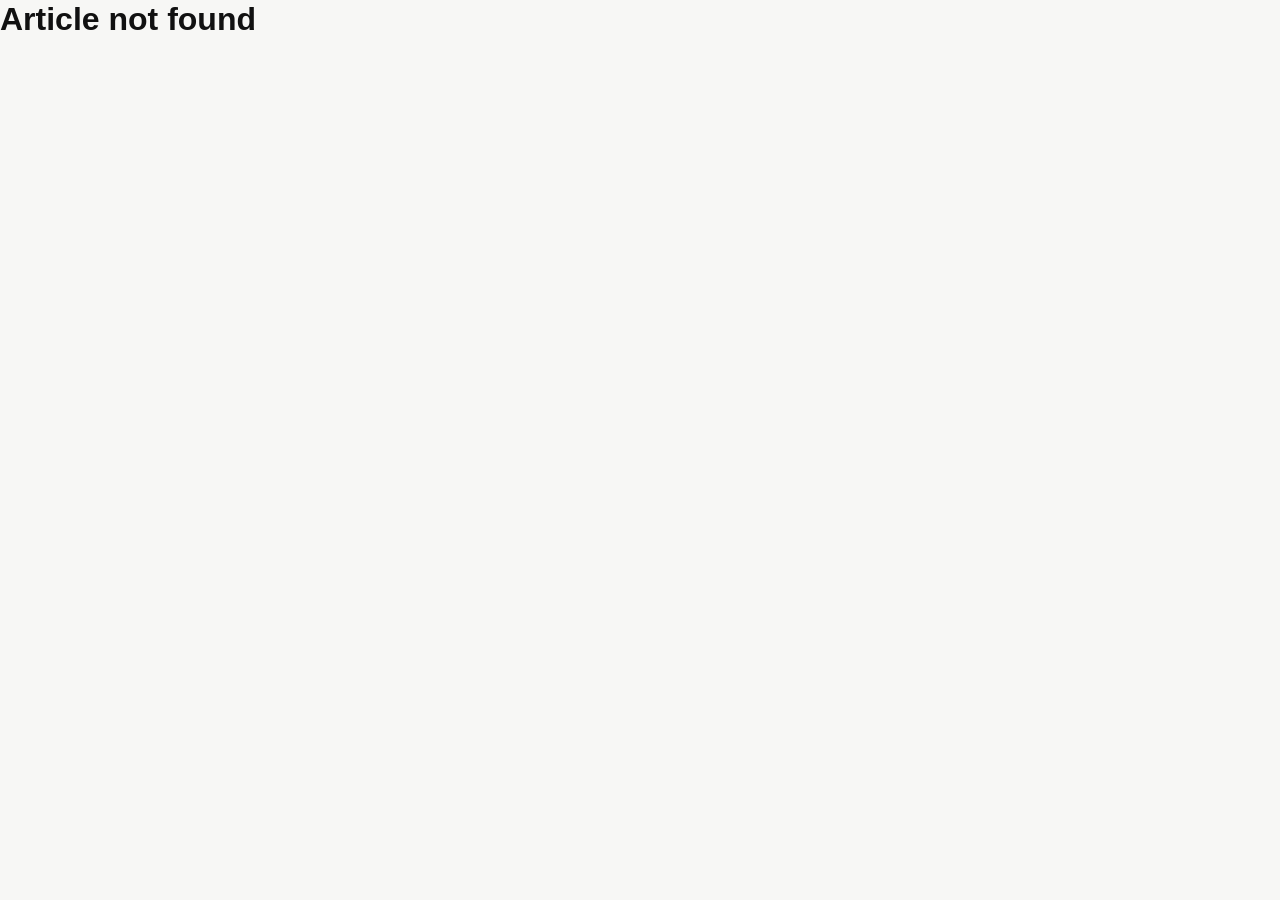
==== commit 70e93e3a: "update website" ====
--- a/article.html
+++ b/article.html
@@ -144,67 +144,85 @@
           <aside id="frameBox">
             <h3>Today Newspaper Team</h3>
             <div class="carousel">
-              <div class="track">
-                <img src="images/today_bus_500px.jpg" alt="Today Newspaper delivery bus">
-                <img src="images/waiting room.jpeg" alt="Today Newspaper waiting room">
-                <img src="images/officeImage.jpeg" alt="Today Newspaper office">
-              </div>
+              <div class="track"></div>
             </div>
           </aside>
 
-          <aside id="charityEvent"></aside>
-
-          <aside class="related-section">
+        <aside class="related-section">
             <h2>Related Stories</h2>
             <div id="relatedGrid" class="articles-grid"></div>
-          </aside>
-
-          <aside id="ePaper"></aside>
+        </aside>
+
+
+          <aside id="ePaper">
+            <h6>ePaper</h6>
+            <div class="epaper-carousel" id="epaperTrigger">
+                <img id="epaperImage" src="" alt="Today Newspaper ePaper">
+            </div>
+            </aside>
+
+          <aside id="charityEvent"></aside>
+
 
           <div class="mobile-sticky-area">
-            <aside class="uniPub">
-              <a href="https://babcock.edu.ng"><img src="images/babcockLogo.jpeg" alt="babcock university logo"/></a>
+
+            <div id="mobileAds" class="mobile-ads">
+
+                <aside class="uniPub">
+                    <a href="https://babcock.edu.ng"><img src="images/babcockLogo.jpeg" alt="babcock university logo"/></a>
+                </aside>
+
+                <aside id="mostRead">
+                    <div class="most-read-header">
+                        <span class="section-label">TRENDING</span>
+                        <h2>Most Read</h2>
+                    </div>
+                    <div id="mostReadGrid"></div>
+                </aside>
+
+                <aside class="uniPub">
+                    <a href="https://nileuniversity.edu.ng"><img src="images/nileLogo.jpeg" alt="nile university logo"/></a>
+                </aside>
+
+            </div>
+            
+            <aside id="whatsapp">
+              <a
+                href="https://chat.whatsapp.com/JRep0h9StkDKcaHAel0TeN?mode=gi_t"
+                rel="noopener noreferrer"
+                target="_blank"
+              >
+                <img
+                  src="images/images-8.jpeg"
+                  alt="Join us on WhatsApp"
+                >
+              </a>
             </aside>
-            <aside class="uniPub">
-              <a href="https://nileuniversity.edu.ng"><img src="images/nileLogo.jpeg" alt="nile university logo"/></a>
-            </aside>
-          <aside id="whatsapp">
-            <a
-              href="https://chat.whatsapp.com/JRep0h9StkDKcaHAel0TeN?mode=gi_t"
-              rel="noopener noreferrer"
-              target="_blank"
-            >
-              <img
-                src="images/images-8.jpeg"
-                alt="Join us on WhatsApp"
-              >
-            </a>
-          </aside>
-
-          <!-- WhatsApp Popup -->
-          <div id="whatsappPopup" class="whatsapp-popup">
-
-            <div class="whatsapp-popup-card">
-
-              <button id="closeWhatsappPopup" class="whatsapp-close" aria-label="Close popup">
-                &times;
-              </button>
-
-              <div class="whatsapp-icon">
-                <i class="fa-brands fa-whatsapp"></i>
+
+            <!-- WhatsApp Popup -->
+            <div id="whatsappPopup" class="whatsapp-popup">
+
+              <div class="whatsapp-popup-card">
+
+                <button id="closeWhatsappPopup" class="whatsapp-close" aria-label="Close popup">
+                  &times;
+                </button>
+
+                <div class="whatsapp-icon">
+                  <i class="fa-brands fa-whatsapp"></i>
+                </div>
+
+                <p>
+                  Sorry, this whatsapp community is filled.
+                </p>
+
               </div>
 
-              <p>
-                Sorry, this whatsapp community is filled.
-              </p>
+          </div>
 
             </div>
-
-          </div>
-
-          </div>
-        </div>
-
+        </div>
+        
     </div>
     <footer>
 
--- a/index.css
+++ b/index.css
@@ -1,185 +1,503 @@
 
-/*-----1. RESET & GLOBAL------*/
-
-/* Root Variables */
-:root{
-  /* Colors */
+/* =========================================================
+   1. RESET & GLOBAL
+   ========================================================= */
+
+/* ROOT VARIABLES*/
+
+:root {
+
+  /* -------------------------
+     BRAND
+     ------------------------- */
+
   --primary: #032456;
-  --primary-dark: #163d7a;
-
-  --background: #fafafa;
-  --surface: #fff;
-
-  --text: #111;
-  --text-secondary: #333;
-  --text-muted: #666;
-
-  --border: #d7d7d7;
-
-  /* Border Radius */
-  --radius: 12px;
-  --radius-large: 20px;
-
-  /* Shadow */
-  --shadow: 0 15px 40px rgba(0, 0, 0, .12);
-
-  /* Transition */
-  --transition: .25s ease;
-}
-/* =========================
+  --primary-dark: #021a3f;
+
+  /* Elegant editorial accent */
+  --accent: #b08a4a;
+  --accent-dark: #927038;
+
+
+  /* -------------------------
+     BACKGROUNDS
+     ------------------------- */
+
+  --background: #f7f7f5;
+  --surface: #ffffff;
+  --surface-soft: #f1f2f3;
+
+
+  /* -------------------------
+     TEXT
+     ------------------------- */
+
+  --text: #111111;
+  --text-secondary: #333333;
+  --text-muted: #666666;
+  --text-light: #ffffff;
+
+
+  /* -------------------------
+     BORDERS
+     ------------------------- */
+
+  --border: #e1e2e4;
+  --border-dark: #d1d3d6;
+
+
+  /* -------------------------
+     RADIUS
+     ------------------------- */
+
+  --radius-small: 6px;
+  --radius: 10px;
+  --radius-large: 16px;
+  --radius-xl: 20px;
+
+
+  /* -------------------------
+     SHADOWS
+     ------------------------- */
+
+  --shadow-small:
+    0 2px 8px rgba(0, 0, 0, 0.04);
+
+  --shadow:
+    0 8px 24px rgba(0, 0, 0, 0.07);
+
+  --shadow-large:
+    0 15px 40px rgba(0, 0, 0, 0.10);
+
+
+  /* -------------------------
+     TRANSITIONS
+     ------------------------- */
+
+  --transition-fast: 0.18s ease;
+  --transition: 0.25s ease;
+  --transition-slow: 0.35s ease;
+
+
+  /* -------------------------
+     SPACING
+     ------------------------- */
+
+  --space-1: 4px;
+  --space-2: 8px;
+  --space-3: 12px;
+  --space-4: 16px;
+  --space-5: 20px;
+  --space-6: 24px;
+  --space-7: 32px;
+  --space-8: 40px;
+  --space-9: 48px;
+  --space-10: 64px;
+
+
+  /* -------------------------
+     CONTENT
+     ------------------------- */
+
+  --content-width: 1400px;
+  --reading-width: 900px;
+}
+
+
+/* =========================================================
    DARK MODE
-========================= */
+   ========================================================= */
 
 html.dark-mode {
-  /* Brand */
+
+  /* -------------------------
+     BRAND
+     ------------------------- */
+
   --primary: #0b2856;
-  --primary-dark: #a88a4f;
-
-  /* Backgrounds */
-  --background: #1b2936;
-  --surface: #000c1a;
-
-  /* Text */
+  --primary-dark: #061a38;
+
+  --accent: #d8b56a;
+  --accent-dark: #b89554;
+
+
+  /* -------------------------
+     BACKGROUNDS
+     ------------------------- */
+
+  --background: #111b26;
+  --surface: #162330;
+  --surface-soft: #1c2a38;
+
+
+  /* -------------------------
+     TEXT
+     ------------------------- */
+
   --text: #f1f0ec;
-  --text-secondary: #c5c5c2;
-  --text-muted: #92959a;
-
-  /* Borders */
-  --border: #303438;
-}
-
-/* =========================
+  --text-secondary: #c9c9c5;
+  --text-muted: #94999f;
+  --text-light: #ffffff;
+
+
+  /* -------------------------
+     BORDERS
+     ------------------------- */
+
+  --border: #2c3741;
+  --border-dark: #394550;
+}
+
+
+/* =========================================================
+   GLOBAL RESET
+   ========================================================= */
+
+*,
+*::before,
+*::after {
+  box-sizing: border-box;
+}
+
+
+html {
+  scroll-behavior: smooth;
+}
+
+
+body {
+  margin: 0;
+  padding: 0;
+
+  overflow-x: hidden;
+
+  background: var(--background);
+  color: var(--text);
+
+  font-family:
+    Arial,
+    Helvetica,
+    sans-serif;
+
+  line-height: 1.6;
+
+  -webkit-font-smoothing: antialiased;
+  -moz-osx-font-smoothing: grayscale;
+
+  text-rendering: optimizeLegibility;
+
+  transition:
+    background-color var(--transition),
+    color var(--transition);
+}
+
+
+/* =========================================================
+   MEDIA
+   ========================================================= */
+
+img {
+  display: block;
+  max-width: 100%;
+}
+
+
+svg {
+  display: block;
+  max-width: 100%;
+}
+
+
+/* =========================================================
+   FORM ELEMENTS
+   ========================================================= */
+
+button,
+input,
+textarea,
+select {
+  font: inherit;
+}
+
+
+button {
+  cursor: pointer;
+}
+
+
+/* Prevent ugly tap highlight on mobile */
+
+button,
+a,
+input,
+textarea,
+select {
+  -webkit-tap-highlight-color: transparent;
+}
+
+
+/* =========================================================
+   LINKS
+   ========================================================= */
+
+a {
+  color: inherit;
+  text-decoration: none;
+}
+
+
+/* =========================================================
+   HEADINGS
+   ========================================================= */
+
+h1,
+h2,
+h3,
+h4,
+h5,
+h6 {
+  margin-top: 0;
+
+  line-height: 1.2;
+
+  text-wrap: balance;
+}
+
+
+/* =========================================================
+   PARAGRAPHS
+   ========================================================= */
+
+p {
+  margin-top: 0;
+}
+
+
+/* =========================================================
+   DARK MODE TRANSITIONS
+   ========================================================= */
+
+body,
+button,
+input,
+textarea,
+select,
+.card,
+.article-card,
+.aside,
+footer,
+header,
+nav {
+  transition:
+    background-color var(--transition),
+    color var(--transition),
+    border-color var(--transition);
+}
+
+
+/* =========================================================
    DARK MODE SWITCH
-========================= */
+   ========================================================= */
 
 .theme-toggle {
   position: relative;
+
   width: 52px;
-  height: 16px;
+  height: 18px;
+
   padding: 0;
+
   border: 1px solid rgba(255, 255, 255, 0.25);
   border-radius: 50px;
+
   background: rgba(255, 255, 255, 0.12);
+
   cursor: pointer;
+
   display: flex;
   align-items: center;
   justify-content: space-between;
+
   overflow: hidden;
-  transition: all 0.3s ease;
-}
-
-/* Sun and Moon icons */
+
+  transition:
+    background-color var(--transition),
+    border-color var(--transition),
+    transform var(--transition),
+    box-shadow var(--transition);
+}
+
+
+/* =========================================================
+   SUN & MOON ICONS
+   ========================================================= */
+
 .theme-icon {
   position: relative;
   z-index: 2;
+
   width: 20px;
   height: 20px;
+
   display: flex;
   align-items: center;
   justify-content: center;
+
   font-size: 12px;
-  transition: all 0.3s ease;
-}
+
+  transition:
+    opacity var(--transition),
+    color var(--transition);
+}
+
 
 .sun {
   color: #f5c76b;
 }
 
+
 .moon {
   color: #d7d9e0;
 }
 
-/* Sliding circle */
+
+/* =========================================================
+   SLIDING SWITCH
+   ========================================================= */
+
 .theme-switch {
   position: absolute;
-  top: 0.5px;
-  left: 0px;
+
+  top: 1px;
+  left: 0;
+
   width: 20px;
-  height: 13px;
+  height: 15px;
+
   border-radius: 40%;
+
   background: #ffffff;
-  box-shadow: 0 3px 10px rgba(0, 0, 0, 0.25);
-  transition: transform 0.35s ease, background 0.35s ease;
-}
-
-/* =========================
+
+  box-shadow:
+    0 3px 10px rgba(0, 0, 0, 0.25);
+
+  transition:
+    transform var(--transition-slow),
+    background-color var(--transition-slow),
+    box-shadow var(--transition-slow);
+}
+
+
+/* =========================================================
    DARK MODE ACTIVE
-========================= */
+   ========================================================= */
 
 html.dark-mode .theme-toggle {
   background: rgba(255, 255, 255, 0.08);
-  border-color: rgba(255, 255, 255, 0.15);
-}
+
+  border-color:
+    rgba(255, 255, 255, 0.15);
+}
+
 
 html.dark-mode .theme-switch {
   transform: translateX(30px);
-  background: #d8b56a;
-}
+
+  background: var(--accent);
+
+  box-shadow:
+    0 3px 12px rgba(216, 181, 106, 0.25);
+}
+
 
 html.dark-mode .sun {
   opacity: 0.35;
 }
 
+
 html.dark-mode .moon {
   color: #ffffff;
 }
 
-/* Hover */
+
+/* =========================================================
+   THEME TOGGLE HOVER
+   ========================================================= */
+
 .theme-toggle:hover {
   transform: translateY(-1px);
-  box-shadow: 0 4px 12px rgba(0, 0, 0, 0.18);
-}
-
-/* Keyboard accessibility */
+
+  box-shadow:
+    0 4px 12px rgba(0, 0, 0, 0.18);
+}
+
+
+/* =========================================================
+   KEYBOARD ACCESSIBILITY
+   ========================================================= */
+
 .theme-toggle:focus-visible {
-  outline: 2px solid #d8b56a;
+  outline: 2px solid var(--accent);
   outline-offset: 3px;
 }
-/* Reset */
-*,
-*::before,
-*::after{
-  box-sizing: border-box;
-}
-
-html{
-  scroll-behavior: smooth;
-}
-
-body{
-  margin: 0;
-  padding: 0;
-  overflow-x: hidden;
-
-  font-family: Arial, Helvetica, sans-serif;
-  background: var(--background);
-  color: var(--text);
-}
+
+
+/* =========================================================
+   MOBILE FOUNDATION
+   ========================================================= */
+
+@media (max-width: 745px) {
+
+  body {
+    font-size: 15px;
+  }
+
+}
+
+
+/* =========================================================
+   TABLET FOUNDATION
+   ========================================================= */
+
+@media (min-width: 746px) {
+
+  body {
+    font-size: 15.5px;
+  }
+
+}
+
+
+/* =========================================================
+   DESKTOP FOUNDATION
+   ========================================================= */
+
+@media (min-width: 1000px) {
+
+  body {
+    font-size: 16px;
+  }
+
+}
+
 /*-----2. LAYOUT------*/
 
 /* Containers */
 .container0 {
-  display: flex;
-  width: 100%;
-  gap: 20px;
-  padding: 10px;
-  box-sizing: border-box;
+    margin: 0 7px;
+    display: grid;
+    grid-template-columns: minmax(0, 3fr) minmax(280px, 1fr);
+    gap: 20px;
 }
 
 .container {
-  flex: 3;
-  min-width: 0;
+    min-width: 0;
 }
 
 .aside {
-  flex: 1;
-  min-width: 0;
-
-  display: flex;
-  flex-direction: column;
-  gap: 20px;
-  border-left: 1px solid var(--border);
-}
+    min-width: 0;
+}
+
 /*-----3. HEADER------*/
 
 header{
@@ -1316,29 +1634,21 @@
    ========================================= */
 
 .carousel {
-  width: 100%;
-  overflow: hidden;
-  position: relative;
+    width: 100%;
+    overflow: hidden;
 }
 
 .track {
-  display: flex;
-  width: 100%;
-  transition: transform .6s ease;
-  will-change: transform;
-}
-
-.slide {
-  flex: 0 0 100%;
-  width: 100%;
-  overflow: hidden;
-}
-
-.slide img {
-  display: block;
-  width: 100%;
-  height: auto;
-  max-width: 100%;
+    display: flex;
+    transition: transform .6s ease;
+}
+
+.track img {
+    display: block;
+    width: 100%;
+    height: 100%;
+    object-fit: cover;
+    object-position: center;
 }
 /* =========================================
    2. E-PAPER
@@ -1376,6 +1686,640 @@
   object-fit: contain;
   object-position: center;
 }
+#ePaper {
+    cursor: pointer;
+}
+
+.epaper-carousel {
+    position: relative;
+    cursor: pointer;
+}
+
+.epaper-overlay {
+    position: absolute;
+    inset: 0;
+    display: flex;
+    align-items: flex-end;
+    justify-content: center;
+    padding: 18px 10px;
+    background: linear-gradient(to top, rgba(7,18,38,.75), transparent 55%);
+    opacity: 0;
+    transition: opacity .35s ease;
+}
+
+.epaper-overlay span {
+    color: #fff;
+    font-size: 11px;
+    font-weight: 600;
+    letter-spacing: 1px;
+    text-transform: uppercase;
+}
+
+.epaper-carousel:hover .epaper-overlay {
+    opacity: 1;
+}
+
+.epaper-modal {
+    position: fixed;
+    inset: 0;
+
+    display: flex;
+    align-items: center;
+    justify-content: center;
+
+    /*
+    Responsive breathing room around the modal
+    */
+    padding: clamp(16px, 4vw, 50px);
+
+    background: rgba(7, 17, 35, 0.72);
+
+    opacity: 0;
+    visibility: hidden;
+
+    transition:
+        opacity 0.35s ease,
+        visibility 0.35s ease;
+
+    z-index: 9999;
+}
+
+.epaper-modal.active {
+    opacity: 1;
+    visibility: visible;
+}
+
+
+/* =========================================
+   MODAL CONTAINER
+   ========================================= */
+
+.epaper-modal-content {
+    position: relative;
+
+    /*
+    Comfortable width that responds to viewport
+    */
+    width: clamp(320px, 42vw, 500px);
+
+    /*
+    Responsive height based on viewport
+    */
+    max-height: calc(100dvh - clamp(32px, 8vh, 80px));
+
+    /*
+    The modal itself scrolls if the viewport
+    becomes too short
+    */
+    overflow-y: auto;
+
+    background: #ffffff;
+
+    border-radius: clamp(12px, 1.2vw, 18px);
+
+    border: 1px solid rgba(11, 44, 95, 0.06);
+
+    box-shadow:
+        0 30px 80px rgba(0, 0, 0, 0.20),
+        0 10px 30px rgba(0, 0, 0, 0.08);
+
+    transform: translateY(20px) scale(0.98);
+
+    transition:
+        transform 0.4s cubic-bezier(0.22, 1, 0.36, 1),
+        opacity 0.4s ease;
+
+    -webkit-overflow-scrolling: touch;
+}
+
+.epaper-modal.active .epaper-modal-content {
+    transform: translateY(0) scale(1);
+}
+
+
+/* =========================================
+   TABLET
+   ========================================= */
+
+@media (max-width: 900px) {
+
+    .epaper-modal {
+        padding: 30px;
+    }
+
+    .epaper-modal-content {
+        width: min(90vw, 480px);
+
+        max-height: calc(100dvh - 60px);
+    }
+}
+
+
+/* =========================================
+   PHONE
+   ========================================= */
+
+@media (max-width: 600px) {
+
+    .epaper-modal {
+        padding: 20px 15px;
+    }
+
+    .epaper-modal-content {
+        width: 100%;
+
+        max-height: calc(100dvh - 40px);
+
+        border-radius: 14px;
+    }
+}
+
+
+/* =========================================
+   SMALL PHONE
+   ========================================= */
+
+@media (max-width: 380px) {
+
+    .epaper-modal {
+        padding: 12px;
+    }
+
+    .epaper-modal-content {
+        max-height: calc(100dvh - 24px);
+
+        border-radius: 12px;
+    }
+}
+
+
+/* =========================================
+   SHORT VIEWPORT
+   ========================================= */
+
+@media (max-height: 600px) {
+
+    .epaper-modal {
+        align-items: flex-start;
+
+        padding-top: 15px;
+        padding-bottom: 15px;
+    }
+
+    .epaper-modal-content {
+        max-height: calc(100dvh - 50px);
+    }
+}
+
+.epaper-modal-content {
+    position: relative;
+    width: 100%;
+    max-width: 420px;
+    padding: 42px 38px 36px;
+    background: var(--surface);
+    border: 1px solid rgba(200,16,46,.15);
+    border-radius: 14px;
+    box-shadow: 0 25px 70px rgba(0,0,0,.25);
+    transform: translateY(20px) scale(.97);
+    transition: transform .35s ease;
+}
+
+.epaper-modal.active .epaper-modal-content {
+    transform: translateY(0) scale(1);
+}
+
+.epaper-close {
+    position: absolute;
+    top: 14px;
+    right: 17px;
+    width: 32px;
+    height: 32px;
+    border: 0;
+    background: transparent;
+    color: var(--text-secondary);
+    font-size: 25px;
+    font-weight: 300;
+    line-height: 1;
+    cursor: pointer;
+    transition: color .25s ease, transform .25s ease;
+}
+
+.epaper-close:hover {
+    color: #C8102E;
+    transform: rotate(90deg);
+}
+
+.epaper-modal-header {
+    text-align: center;
+    margin-bottom: 30px;
+}
+
+.epaper-label {
+    display: inline-block;
+    margin-bottom: 10px;
+    color: #C8102E;
+    font-size: 10px;
+    font-weight: 700;
+    letter-spacing: 2px;
+}
+
+.epaper-modal-header h2 {
+    margin: 0 0 9px;
+    color: var(--text);
+    font-family: Georgia, "Times New Roman", serif;
+    font-size: 28px;
+    font-weight: 500;
+}
+
+.epaper-modal-header p {
+    margin: 0;
+    color: var(--text-secondary);
+    font-size: 13px;
+    line-height: 1.6;
+}
+
+.epaper-input-group {
+    margin-bottom: 18px;
+}
+
+.epaper-input-group label {
+    display: block;
+    margin-bottom: 7px;
+    color: var(--text);
+    font-size: 12px;
+    font-weight: 600;
+}
+
+.epaper-input-group input {
+    width: 100%;
+    padding: 13px 14px;
+    border: 1px solid var(--border);
+    border-radius: 6px;
+    outline: none;
+    background: var(--background);
+    color: var(--text);
+    font-family: inherit;
+    font-size: 13px;
+    transition: border-color .25s ease, box-shadow .25s ease;
+}
+
+.epaper-input-group input:focus {
+    border-color: #C8102E;
+    box-shadow: 0 0 0 3px rgba(200,16,46,.08);
+}
+
+.epaper-form-options {
+    display: flex;
+    align-items: center;
+    justify-content: space-between;
+    margin: 4px 0 22px;
+    font-size: 11px;
+}
+
+.remember-me {
+    display: flex;
+    align-items: center;
+    gap: 6px;
+    color: var(--text-secondary);
+    cursor: pointer;
+}
+
+.remember-me input {
+    accent-color: #C8102E;
+}
+
+.forgot-password,
+.epaper-register a {
+    color: #C8102E;
+    text-decoration: none;
+    font-weight: 600;
+}
+
+.epaper-signin-btn {
+    width: 100%;
+    padding: 14px;
+    border: 0;
+    border-radius: 6px;
+    background: #0A1D3F;
+    color: #fff;
+    font-family: inherit;
+    font-size: 12px;
+    font-weight: 700;
+    letter-spacing: .8px;
+    text-transform: uppercase;
+    cursor: pointer;
+    transition: transform .25s ease, box-shadow .25s ease, background .25s ease;
+}
+
+.epaper-signin-btn:hover {
+    background: #102957;
+    transform: translateY(-1px);
+    box-shadow: 0 8px 20px rgba(10,29,63,.2);
+}
+
+.epaper-divider {
+    display: flex;
+    align-items: center;
+    gap: 12px;
+    margin: 24px 0 20px;
+    color: var(--text-secondary);
+    font-size: 11px;
+}
+
+.epaper-divider::before,
+.epaper-divider::after {
+    content: "";
+    flex: 1;
+    height: 1px;
+    background: var(--border);
+}
+
+.epaper-register {
+    margin: 0;
+    color: var(--text-secondary);
+    text-align: center;
+    font-size: 12px;
+}
+
+@media (max-width: 500px) {
+    .epaper-modal {
+        padding: 15px;
+    }
+
+    .epaper-modal-content {
+        max-width: 100%;
+        padding: 36px 24px 28px;
+        border-radius: 12px;
+    }
+
+    .epaper-modal-header h2 {
+        font-size: 24px;
+    }
+}
+.epaper-error-popup {
+    position: fixed;
+    inset: 0;
+    z-index: 10001;
+    display: flex;
+    align-items: center;
+    justify-content: center;
+    padding: 20px;
+    background: rgba(5,12,25,.55);
+    backdrop-filter: blur(8px);
+    -webkit-backdrop-filter: blur(8px);
+    opacity: 0;
+    visibility: hidden;
+    transition: opacity .3s ease, visibility .3s ease;
+}
+
+.epaper-error-popup.active {
+    opacity: 1;
+    visibility: visible;
+}
+
+.epaper-error-content {
+    position: relative;
+    width: 100%;
+    max-width: 340px;
+    padding: 35px 30px 28px;
+    background: var(--surface);
+    border: 1px solid rgba(200,16,46,.12);
+    border-radius: 14px;
+    box-shadow: 0 20px 60px rgba(0,0,0,.2);
+    text-align: center;
+    transform: translateY(15px) scale(.97);
+    transition: transform .3s ease;
+}
+
+.epaper-error-popup.active .epaper-error-content {
+    transform: translateY(0) scale(1);
+}
+
+.epaper-error-close {
+    position: absolute;
+    top: 12px;
+    right: 15px;
+    width: 30px;
+    height: 30px;
+    border: 0;
+    background: transparent;
+    color: var(--text-secondary);
+    font-size: 23px;
+    cursor: pointer;
+    transition: color .2s ease, transform .2s ease;
+}
+
+.epaper-error-close:hover {
+    color: #C8102E;
+    transform: rotate(90deg);
+}
+
+.epaper-error-icon {
+    width: 42px;
+    height: 42px;
+    margin: 0 auto 16px;
+    border: 2px solid #C8102E;
+    border-radius: 50%;
+    color: #C8102E;
+    font-family: Georgia, "Times New Roman", serif;
+    font-size: 25px;
+    line-height: 38px;
+}
+
+.epaper-error-content h3 {
+    margin: 0 0 8px;
+    color: var(--text);
+    font-family: Georgia, "Times New Roman", serif;
+    font-size: 22px;
+    font-weight: 500;
+}
+
+.epaper-error-content p {
+    margin: 0 0 24px;
+    color: var(--text-secondary);
+    font-size: 13px;
+    line-height: 1.6;
+}
+
+.epaper-error-ok {
+    min-width: 110px;
+    padding: 11px 22px;
+    border: 0;
+    border-radius: 6px;
+    background: #0A1D3F;
+    color: #fff;
+    font-family: inherit;
+    font-size: 11px;
+    font-weight: 700;
+    letter-spacing: .8px;
+    text-transform: uppercase;
+    cursor: pointer;
+    transition: background .25s ease, transform .25s ease;
+}
+
+.epaper-error-ok:hover {
+    background: #102957;
+    transform: translateY(-1px);
+}
+.epaper-password-requirements {
+    margin-top: 9px;
+    color: var(--text-secondary);
+    font-size: 10px;
+    line-height: 1.7;
+}
+
+.epaper-password-requirements > span {
+    font-size: 10px;
+    font-weight: 600;
+}
+
+.epaper-password-requirements ul {
+    margin: 5px 0 0;
+    padding: 0;
+    list-style: none;
+}
+
+.epaper-password-requirements li {
+    display: flex;
+    align-items: center;
+    gap: 7px;
+    transition: color .25s ease;
+}
+
+.epaper-password-requirements li i {
+    display: flex;
+    align-items: center;
+    justify-content: center;
+    width: 13px;
+    height: 13px;
+    border: 1px solid var(--border);
+    border-radius: 50%;
+    font-size: 8px;
+    font-style: normal;
+    transition: all .25s ease;
+}
+
+.epaper-password-requirements li.valid {
+    color: #287a55;
+}
+
+.epaper-password-requirements li.valid i {
+    border-color: #287a55;
+    background: #287a55;
+    color: #fff;
+}
+.epaper-password-wrapper {
+    position: relative;
+    width: 100%;
+}
+
+.epaper-password-wrapper input {
+    width: 100%;
+    padding-right: 48px;
+}
+
+.epaper-show-password {
+    position: absolute;
+    top: 50%;
+    right: 12px;
+    transform: translateY(-50%);
+
+    display: flex;
+    align-items: center;
+    justify-content: center;
+
+    width: 32px;
+    height: 32px;
+
+    padding: 0;
+
+    border: none;
+    border-radius: 50%;
+
+    background: transparent;
+
+    color: #777;
+
+    cursor: pointer;
+
+    transition:
+        color 0.25s ease,
+        background 0.25s ease;
+}
+
+.epaper-show-password:hover {
+    color: #0b2c5f;
+    background: rgba(11, 44, 95, 0.07);
+}
+
+.epaper-show-password svg {
+    width: 18px;
+    height: 18px;
+    stroke-width: 1.8;
+}
+
+.epaper-password-match-message {
+    display: flex;
+    align-items: center;
+    gap: 7px;
+
+    margin-top: 8px;
+    padding: 0;
+
+    font-size: 11px;
+    font-weight: 500;
+    letter-spacing: 0.2px;
+
+    opacity: 0;
+    max-height: 0;
+    overflow: hidden;
+
+    transform: translateY(-4px);
+
+    transition:
+        opacity 0.25s ease,
+        max-height 0.25s ease,
+        transform 0.25s ease;
+}
+
+/* Small elegant indicator */
+.epaper-password-match-message::before {
+    content: "";
+    width: 5px;
+    height: 5px;
+
+    flex-shrink: 0;
+
+    border-radius: 50%;
+}
+
+/* Passwords don't match */
+.epaper-password-match-message.error {
+    opacity: 1;
+    max-height: 30px;
+
+    color: #9b3d3d;
+
+    transform: translateY(0);
+}
+
+.epaper-password-match-message.error::before {
+    background: #9b3d3d;
+}
+
+/* Passwords match */
+.epaper-password-match-message.success {
+    opacity: 1;
+    max-height: 30px;
+
+    color: #56705c;
+
+    transform: translateY(0);
+}
+
+.epaper-password-match-message.success::before {
+    background: #56705c;
+}
 /* =========================================
    MOBILE STICKY AREA
    ========================================= */
@@ -1467,9 +2411,10 @@
 
 #mostRead {
   width: 100%;
-  min-height: 200px;
-
-  padding: 18px;
+  min-height: 190px;
+  border-radius: 0%;
+
+  padding: 10px;
 }
 
 
@@ -1509,6 +2454,7 @@
   background: var(--background);
 
   border-left: 1px solid var(--border);
+  width: 100%;
 }
 
 
@@ -2247,16 +3193,11 @@
   font-size: 12px;
 }
 
-
-/* =========================
-   MOBILE
-========================= */
-
 /* =========================
    MOBILE / SMALL SCREENS
 ========================= */
 
-@media (max-width: 746px) {
+@media (max-width: 746px) /*footer*/ {
 
   footer {
     margin-top: 0;
@@ -2387,22 +3328,22 @@
 
   /* Layout */
 
-  .container0{
-    flex-direction:column;
-  }
-
-  .container,
-  .aside{
-    width:100%;
-  }
-
-  .aside{
-    display:flex;
-    gap:20px;
-    align-items:center;
-    padding-bottom:20px;
-    position: relative;
-  }
+  .container0 {
+        display: flex;
+        flex-direction: column;
+    }
+
+    .container {
+        width: 100%;
+    }
+
+    .aside {
+        width: 100%;
+    }
+
+    #relatedGrid {
+        order: -1;
+    }
   /* Sidebar */
 
   #frameBox{
@@ -2735,147 +3676,469 @@
   }
 }
 
-@media (max-width: 900px) {
-  .aside {
-    display: grid;
-    grid-template-columns: minmax(0, 1fr) minmax(0, 1fr);
-    gap: 10px;
-    width: 100%;
-    max-width: 100%;
-    min-width: 0;
-    box-sizing: border-box;
-  }
-
-  #charityEvent {
-    grid-column: 1;
-    grid-row: 1;
-    width: 100%;
-    min-width: 0;
-    box-sizing: border-box;
-    overflow: hidden;
-  }
-
-  #ePaper {
-    grid-column: 2;
-    grid-row: 1;
-    width: 100%;
-    max-width: 100%;
-    min-width: 0;
-    box-sizing: border-box;
-    padding: 6px;
-}
-  #frameBox {
-    grid-column: 1 / -1;
-    grid-row: 2;
-    width: 100%;
-    min-width: 0;
-    height: auto;
-    box-sizing: border-box;
-    overflow: hidden;
-  }
-
-  #mostRead {
-    display: none;
-  }
-
-  .mobile-sticky-area {
-    grid-column: 1 / -1;
-    grid-row: 3;
-    display: grid;
-    grid-template-columns: minmax(0, 1fr) minmax(0, 1fr);
-    gap: 8px;
-    width: 100%;
-    max-width: 100%;
-    min-width: 0;
-    position: relative;
-    z-index: 100;
-    box-sizing: border-box;
-    overflow: hidden;
-  }
-
-  .mobile-sticky-area.is-sticky {
-    position: fixed;
-    left: 10px;
-    right: 10px;
-    bottom: 10px;
-    width: auto;
-    padding: 7px;
-    box-sizing: border-box;
-    z-index: 9998;
-    border-radius: 10px;
-    border: 1px solid rgba(11, 44, 95, 0.12);
-    box-shadow: 0 -5px 20px rgba(0, 0, 0, 0.12);
-  }
-
-  .mobile-sticky-area .uniPub {
-    position: static;
-    width: 100%;
-    max-width: 100%;
-    min-width: 0;
-    aspect-ratio: 1 / 1;
-    height: auto;
-    min-height: 0;
-    padding: 0;
-    margin: 0;
-    box-sizing: border-box;
-    overflow: hidden;
-    border-radius: 5px;
-  }
-
-  .mobile-sticky-area .uniPub a {
-    display: block;
-    width: 100%;
-    height: 100%;
-  }
-
-  .mobile-sticky-area .uniPub img {
-    display: block;
-    width: 100%;
-    height: 100%;
-    max-width: 100%;
-    object-fit: cover;
-  }
-
-  .mobile-sticky-area #whatsapp {
-    grid-column: 1 / -1;
-    position: static;
-    width: 100%;
-    height: 40px;
-    min-height: 40px;
-    padding: 0;
-    margin: 0;
-    border-radius: 8px;
-    overflow: hidden;
-    display: flex;
-    align-items: center;
-    justify-content: center;
-  }
-
-  .mobile-sticky-area #whatsapp a {
-    display: flex;
-    align-items: center;
-    justify-content: center;
-    width: 100%;
-    height: 100%;
-  }
-
-  .mobile-sticky-area #whatsapp img {
-    display: block;
-    height: 25px;
-    width: 25px;
-    object-fit: cover;
-  }
-
-  .mobile-sticky-area.is-sticky #whatsapp {
-    height: 40px;
-    min-height: 40px;
-  }
-
-  .mobile-sticky-area.is-sticky #whatsapp img {
-    height: 25px;
-    width: 25px;
-  }
-}
+
+/* =========================================================
+   MOBILE / TABLET SIDEBAR
+   ========================================================= */
+
+@media (max-width:900px){
+
+  /* =======================================================
+     SIDEBAR FOUNDATION
+     ======================================================= */
+
+  .aside{
+    display:grid;
+    grid-template-columns:minmax(0,1fr) minmax(0,1fr);
+    gap:12px;
+
+    width:100%;
+    max-width:100%;
+    min-width:0;
+
+    margin:0;
+    padding:0;
+
+    box-sizing:border-box;
+  }
+
+
+  /* =======================================================
+     CHARITY EVENT
+     ======================================================= */
+
+  #charityEvent{
+    grid-column:1;
+    grid-row:1;
+
+    width:100%;
+    max-width:100%;
+    min-width:0;
+
+    margin:0;
+    padding:0;
+
+    overflow:hidden;
+    box-sizing:border-box;
+
+    border-radius:var(--radius);
+  }
+
+
+  /* =======================================================
+     EPAPER
+     ======================================================= */
+
+  #ePaper{
+    grid-column:2;
+    grid-row:1;
+
+    width:100%;
+    max-width:100%;
+    min-width:0;
+
+    margin:0;
+    padding:6px;
+
+    overflow:hidden;
+    box-sizing:border-box;
+
+    border-radius:var(--radius);
+  }
+
+
+  /* =======================================================
+     TEAM PRESENTATION / FRAME
+     ======================================================= */
+
+  #frameBox{
+    grid-column:1 / -1;
+    grid-row:2;
+
+    width:100%;
+    max-width:100%;
+    min-width:0;
+
+    margin:0;
+    padding:0;
+
+    height:auto;
+
+    overflow:hidden;
+    box-sizing:border-box;
+
+    border-radius:var(--radius);
+  }
+
+
+  /* =======================================================
+     MOST READ
+     ======================================================= */
+
+  #mostRead{
+    display:none;
+  }
+
+
+  /* =======================================================
+     MOBILE STICKY AREA
+     Natural position remains completely normal.
+     ======================================================= */
+
+  .mobile-sticky-area{
+    grid-column:1 / -1;
+    grid-row:auto;
+
+    display:flex;
+    flex-direction:column;
+    gap:6px;
+
+    width:100%;
+    max-width:100%;
+    min-width:0;
+
+    margin:0;
+    padding:0;
+
+    position:relative;
+    z-index:100;
+
+    box-sizing:border-box;
+    
+}
+
+
+  /* =======================================================
+     AD TOGGLE
+     Hidden naturally.
+     Only appears while sticky.
+     ======================================================= */
+
+  .toggle-mobile-ads{
+    display:none;
+
+    align-items:center;
+    justify-content:center;
+
+    width:100%;
+    height:24px;
+
+    margin:0;
+    padding:0;
+
+    border:0;
+    background:transparent;
+
+    color:var(--text-muted);
+
+    font-size:17px;
+    line-height:1;
+
+    cursor:pointer;
+
+    box-sizing:border-box;
+
+    transition:
+      color var(--transition),
+      opacity var(--transition);
+  }
+
+  .toggle-mobile-ads:hover{
+    color:var(--primary);
+  }
+
+  .toggle-mobile-ads:focus-visible{
+    outline:2px solid var(--accent);
+    outline-offset:2px;
+    border-radius:4px;
+  }
+
+
+  /* =======================================================
+     ONLY SHOW ARROW WHILE STICKY
+     ======================================================= */
+
+  .mobile-sticky-area.is-sticky .toggle-mobile-ads{
+    display:flex;
+  }
+
+  .mobile-sticky-area:not(.is-sticky) .toggle-mobile-ads{
+    display:none;
+  }
+
+  .mobile-sticky-placeholder{
+    width:100%;
+    height:0;
+    margin:0;
+    padding:0;
+    pointer-events:none;
+    visibility:hidden;
+}
+
+.mobile-sticky-area.is-sticky + .mobile-sticky-placeholder{
+    height:var(--mobile-sticky-height);
+}
+  /* =======================================================
+     MOBILE AD GRID
+     Natural display.
+     ======================================================= */
+
+  .mobile-ads{
+    display:grid;
+
+    grid-template-columns:
+      minmax(0,1fr)
+      minmax(0,1fr);
+
+    gap:8px;
+
+    width:100%;
+    max-width:100%;
+    min-width:0;
+
+    margin:0;
+    padding:0;
+
+    overflow:hidden;
+
+    box-sizing:border-box;
+
+    max-height:500px;
+    opacity:1;
+
+    transition:
+      max-height var(--transition),
+      opacity var(--transition);
+  }
+
+
+  /* =======================================================
+     HIDDEN ADS
+     ======================================================= */
+
+  .mobile-ads.hidden{
+    max-height:0;
+    opacity:0;
+
+    margin:0;
+    padding:0;
+
+    pointer-events:none;
+    overflow:hidden;
+  }
+
+
+  /* =======================================================
+     AD ITEMS
+     ======================================================= */
+
+  .mobile-sticky-area .uniPub{
+    width:100%;
+    max-width:100%;
+    min-width:0;
+
+    aspect-ratio:1 / 1;
+
+    margin:0;
+    padding:0;
+
+    overflow:hidden;
+
+    border-radius:var(--radius-small);
+
+    box-sizing:border-box;
+
+    background:var(--surface);
+  }
+
+  .mobile-sticky-area .uniPub a{
+    display:block;
+
+    width:100%;
+    height:100%;
+  }
+
+  .mobile-sticky-area .uniPub img{
+    display:block;
+
+    width:100%;
+    height:100%;
+    max-width:100%;
+
+    object-fit:cover;
+    object-position:center;
+
+    transition:transform var(--transition);
+  }
+
+  .mobile-sticky-area .uniPub:hover img{
+    transform:scale(1.02);
+  }
+
+
+  /* =======================================================
+     WHATSAPP
+     Always visible.
+     ======================================================= */
+
+  .mobile-sticky-area #whatsapp{
+    display:flex;
+
+    align-items:center;
+    justify-content:center;
+
+    width:100%;
+    height:42px;
+    min-height:42px;
+
+    margin:0;
+
+    border-radius:var(--radius);
+
+    overflow:hidden;
+
+    box-sizing:border-box;
+  }
+
+  .mobile-sticky-area #whatsapp a{
+    display:flex;
+
+    align-items:center;
+    justify-content:center;
+
+    width:100%;
+    height:100%;
+  }
+
+  .mobile-sticky-area #whatsapp img{
+    display:block;
+
+    width:25px;
+    height:25px;
+
+    object-fit:contain;
+  }
+
+
+  /* =======================================================
+     STICKY MOBILE AREA
+     ======================================================= */
+
+  .mobile-sticky-area.is-sticky{
+    position:fixed;
+
+    left:10px;
+    right:10px;
+    bottom:10px;
+
+    width:auto;
+    max-width:none;
+
+    padding:7px;
+
+    z-index:9998;
+
+    box-sizing:border-box;
+
+    border:1px solid var(--border);
+    border-radius:var(--radius);
+
+    background:color-mix(
+      in srgb,
+      var(--surface) 94%,
+      transparent
+    );
+
+    box-shadow:
+      0 -6px 24px rgba(0,0,0,.10);
+
+    backdrop-filter:blur(12px);
+    -webkit-backdrop-filter:blur(12px);
+  }
+
+
+  /* =======================================================
+     STICKY AD ADJUSTMENTS
+     ======================================================= */
+
+  .mobile-sticky-area.is-sticky .mobile-ads{
+    gap:6px;
+  }
+
+  .mobile-sticky-area.is-sticky .uniPub{
+    border-radius:6px;
+  }
+
+
+  /* =======================================================
+     STICKY WHATSAPP
+     ======================================================= */
+
+  .mobile-sticky-area.is-sticky #whatsapp{
+    height:40px;
+    min-height:40px;
+
+    border-radius:7px;
+  }
+
+  .mobile-sticky-area.is-sticky #whatsapp img{
+    width:25px;
+    height:25px;
+  }
+
+
+  /* =======================================================
+     VERY SMALL PHONES
+     ======================================================= */
+
+  @media (max-width:380px){
+
+    .aside{
+      gap:8px;
+    }
+
+    .mobile-ads{
+      gap:6px;
+    }
+
+    .mobile-sticky-area.is-sticky{
+      left:7px;
+      right:7px;
+      bottom:7px;
+
+      padding:6px;
+    }
+
+    .mobile-sticky-area #whatsapp{
+      height:38px;
+      min-height:38px;
+    }
+
+  }
+
+}
+
+
+/* =========================================================
+   DESKTOP
+   Completely disable the mobile ad toggle.
+   ========================================================= */
+
+@media (min-width:901px){
+
+  .toggle-mobile-ads{
+    display:none!important;
+  }
+
+  .mobile-ads{
+    display:grid!important;
+    max-height:none!important;
+    opacity:1!important;
+    pointer-events:auto!important;
+  }
+
+}
+
 
 @media (max-width: 380px) {
   .aside {
@@ -2904,4 +4167,5 @@
     height: 28px;
     width: 28px;
   }
-}+}
+
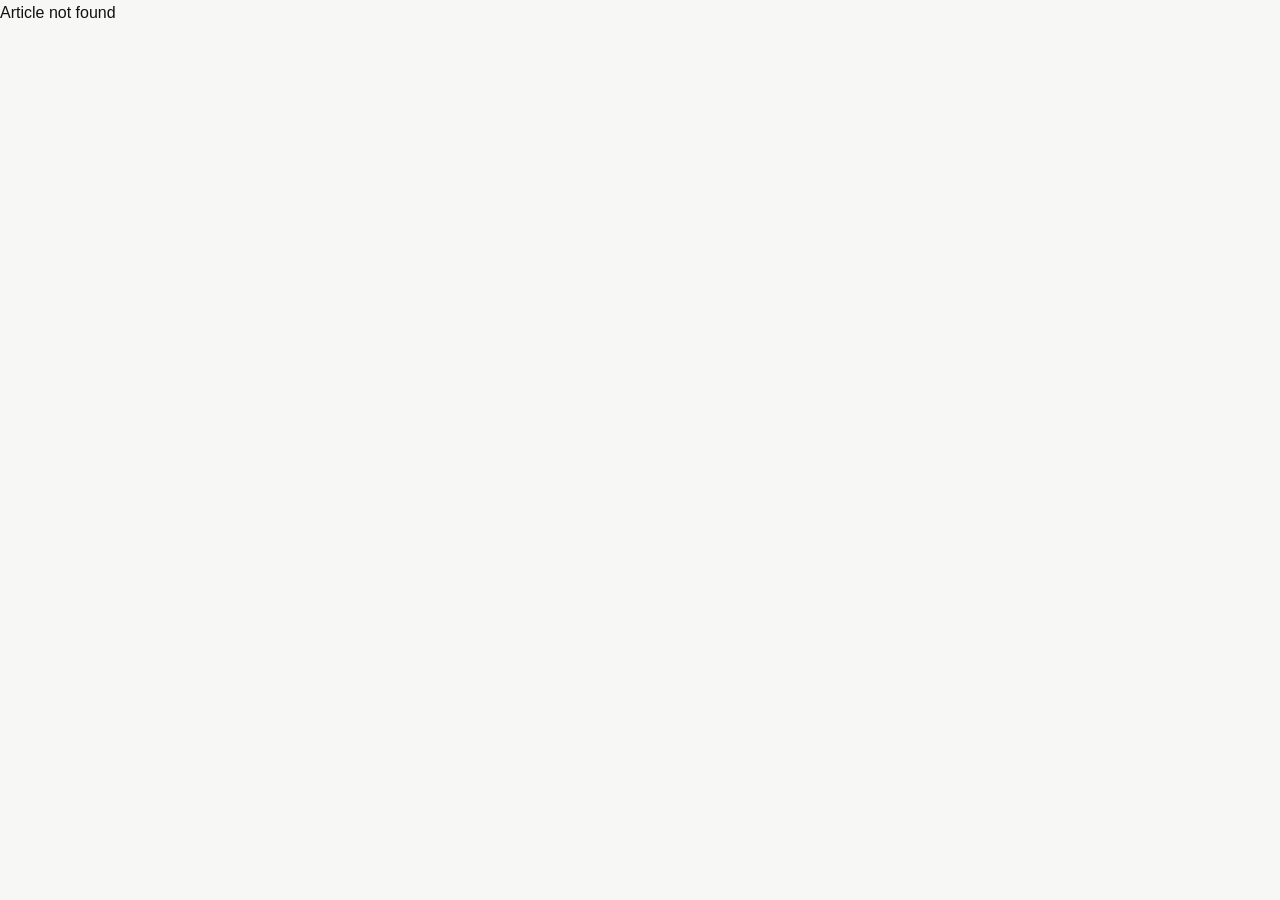
==== commit e2af58e6: "update website" ====
--- a/article.html
+++ b/article.html
@@ -34,6 +34,8 @@
       })();
     </script>
     <link rel="stylesheet" type="text/css" href="index.css">
+    <link rel="stylesheet" type="text/css" href="article.css">
+    <script src="https://unpkg.com/lucide@latest" defer></script>
     <script src="index.js" defer></script>
   </head>
   <body>
@@ -112,12 +114,16 @@
       <a href="navpages/about.html">About Us</a>
     </div>
     <div>
-      <div class="slider" id="slider">
-        <img id="slide" src="https://elements-resized.envatousercontent.com/envato-dam-assets-production/46fc6827-980d-491d-b4ca-429a0281d76f/fddcef10-fa33-44b2-86c8-30615c6f0fa8.jpg?w=1600&cf_fit=scale-down&mark-alpha=18&mark=https%3A%2F%2Felements-assets.envato.com%2Fstatic%2Fwatermark4.png&q=85&format=auto&s=21ee1801dc9e6e3a434ea905ee9cbae18487415953dc1f7963d9b16eea4b225d">
+            <div class="slider" id="slider">
+
+        <img id="slide" src="slider/bnimage1.png">
+        <span class="categoryTag" id="categoryTag"></span>
+
         <div class="headline">
           <h1 id="title"></h1>
           <p id="desc"></p>
         </div>
+
         <button class="btn" id="prev" onclick="prevSlide()">&#10094;</button>
         <button class="btn" id="next" onclick="nextSlide()">&#10095;</button>
       </div>
@@ -148,18 +154,12 @@
             </div>
           </aside>
 
-        <aside class="related-section">
-            <h2>Related Stories</h2>
-            <div id="relatedGrid" class="articles-grid"></div>
-        </aside>
-
-
           <aside id="ePaper">
             <h6>ePaper</h6>
             <div class="epaper-carousel" id="epaperTrigger">
                 <img id="epaperImage" src="" alt="Today Newspaper ePaper">
             </div>
-            </aside>
+          </aside>
 
           <aside id="charityEvent"></aside>
 
@@ -172,12 +172,9 @@
                     <a href="https://babcock.edu.ng"><img src="images/babcockLogo.jpeg" alt="babcock university logo"/></a>
                 </aside>
 
-                <aside id="mostRead">
-                    <div class="most-read-header">
-                        <span class="section-label">TRENDING</span>
-                        <h2>Most Read</h2>
-                    </div>
-                    <div id="mostReadGrid"></div>
+                <aside class="related-section">
+                  <h2>Related Stories</h2>
+                  <div id="relatedGrid" class="articles-grid"></div>
                 </aside>
 
                 <aside class="uniPub">
@@ -239,7 +236,7 @@
           <h2>Today Newspaper</h2>
 
           <p>
-            Your trusted source for news and insights since 2020.
+            Your trusted source for news and insights on Education since 2020.
           </p>
         </div>
 
@@ -282,7 +279,6 @@
 
         <span>Integrity</span>
         <span>Accuracy</span>
-        <span>Independence</span>
         <span>Empowerment</span>
         <span>Excellence</span>
 
@@ -298,6 +294,6 @@
       </div>
 
     </footer>
-    <script src="js/article.js"></script>
+    <script src="js/article.js" defer></script>
   </body>
 </html>
--- a/index.css
+++ b/index.css
@@ -114,19 +114,18 @@
      BRAND
      ------------------------- */
 
-  --primary: #0b2856;
-  --primary-dark: #061a38;
+  --primary: #0c2955;
+  --primary-dark: #d8b56a;
 
   --accent: #d8b56a;
   --accent-dark: #b89554;
-
 
   /* -------------------------
      BACKGROUNDS
      ------------------------- */
 
   --background: #111b26;
-  --surface: #162330;
+  --surface: #020c17;
   --surface-soft: #1c2a38;
 
 
@@ -271,7 +270,39 @@
 p {
   margin-top: 0;
 }
-
+#aboutContainer p{
+  color: var(--text-secondary) !important;
+}
+
+#aboutContainer{
+  margin: auto;
+  padding: 20px;
+  text-align: justify;
+}
+
+#ads {
+    display: flex;
+    justify-content: center;
+    align-items: center;
+    animation: adsBlink 1.8s ease-in-out infinite;
+
+}
+
+#ads a {
+    display: inline-block;
+    color: var(--border);
+    font-style: italic;
+}
+
+@keyframes adsBlink {
+    0%, 100% {
+        opacity: 1;
+    }
+
+    50% {
+        opacity: 0.35;
+    }
+}
 
 /* =========================================================
    DARK MODE TRANSITIONS
@@ -491,11 +522,23 @@
 }
 
 .container {
+    display: flex;
+    flex-direction: column;
+
+    width: 100%;
     min-width: 0;
+
+    box-sizing: border-box;
+
+    gap: 20px;
+
+    /* Allows the JS-calculated height to work properly */
+    min-height: 0;
 }
 
 .aside {
     min-width: 0;
+    margin: 30px 0;
 }
 
 /*-----3. HEADER------*/
@@ -701,7 +744,7 @@
   transform: translateX(-100%);
   transition: transform .35s ease;
 
-  z-index: 1001;
+  z-index: 10000;
 
   overflow-y: auto;
   max-height: calc(65vh - 20px);
@@ -771,8 +814,8 @@
 }
 /*-----5. SLIDER------*/
 
-.slider{
-  position: relative;
+#slider{
+  position: relative !important;
   width: 100%;
   height: 340px;
   overflow: hidden;
@@ -838,7 +881,79 @@
 #next{
   right: 10px;
 }
+
 /*-----6. CARDS------*/
+
+/* =========================================
+   FAILED IMAGE — NATURAL EMPTY STATE
+   ========================================= */
+
+.card.image-error {
+    position: relative;
+}
+
+
+/* Hide the broken image without
+   changing the image area */
+.card.image-error > img {
+    visibility: hidden;
+}
+
+
+/* =========================================
+   ERROR ICON
+   ========================================= */
+
+.card.image-error::before {
+
+    content: "!";
+
+    position: absolute;
+
+    top: 26%;
+    left: 50%;
+
+    transform: translate(-50%, -50%);
+
+    font-size: clamp(22px, 2vw, 32px);
+
+    font-weight: 700;
+
+    line-height: 1;
+
+    opacity: 0.65;
+
+    pointer-events: none;
+}
+
+
+/* =========================================
+   ERROR MESSAGE
+   ========================================= */
+
+.card.image-error::after {
+
+    content: "something went wrong";
+
+    position: absolute;
+
+    top: 42%;
+    left: 50%;
+
+    transform: translate(-50%, -50%);
+
+    width: 75%;
+
+    text-align: center;
+
+    font-size: clamp(9px, 0.7vw, 11px);
+
+    line-height: 1.35;
+
+    opacity: 0.65;
+
+    pointer-events: none;
+}
 
 /* Base Card */
 
@@ -994,7 +1109,7 @@
 }
 
 
-/* Side Card */
+/* Side Card*/
 
 .side-card {
   background: var(--surface);
@@ -1349,8 +1464,7 @@
 
   font-size: .72rem;
   font-weight: 600;
-  letter-spacing: .04em;
-  text-transform: uppercase;
+  letter-spacing: 0em;
 
   text-decoration: none;
 
@@ -1810,7 +1924,7 @@
     .epaper-modal-content {
         width: min(90vw, 480px);
 
-        max-height: calc(100dvh - 60px);
+        /*max-height: calc(100dvh - 60px);*/
     }
 }
 
@@ -3271,6 +3385,7 @@
 
     justify-content: flex-start;
     align-items: center;
+    text-align: center;
 
     gap: 0;
   }
@@ -3320,6 +3435,14 @@
   font-weight: 600;
   letter-spacing: .5px;
   text-transform: uppercase;
+}
+#categoryTag{
+  border-radius: 0;
+  position: absolute;
+  top: 15px;
+  left: 0;
+  text-align: center;
+  padding: 10px;
 }
 /*-----14. RESPONSIVE------*/
 
@@ -3378,6 +3501,7 @@
   .h2 {
     margin: 22px 6px 14px;
     padding-bottom: 8px;
+    justify-content: space-between;
   }
 
   .h2 h2 {
@@ -3393,8 +3517,10 @@
     height: 18px;
   }
 
-  .h2 a {
-    font-size: 11px;
+  .h2 span {
+    display: inline;
+    font-size: 8px;
+    width: 50px;
   }
 
 
@@ -3595,6 +3721,7 @@
 
   #story{
     width:100%;
+    margin-bottom: 50px;
     padding:0;
 
     font-size:1.05rem;
@@ -3649,6 +3776,11 @@
     font-size:12px;
     line-height:1.6;
   }
+  #newsGridEditor .grid{
+    display: grid;
+    grid-template-columns:1fr;
+    gap: 20px;
+  }
 }
 
 /* Small Phone */
@@ -3674,6 +3806,7 @@
   .hero-card img{
     height:170px;
   }
+  
 }
 
 
@@ -3814,44 +3947,67 @@
      Only appears while sticky.
      ======================================================= */
 
-  .toggle-mobile-ads{
-    display:none;
-
+.toggle-mobile-ads{
+    position:relative;
+    display:flex;
     align-items:center;
     justify-content:center;
-
     width:100%;
-    height:24px;
-
+    height:26px;
     margin:0;
     padding:0;
-
     border:0;
     background:transparent;
-
+    cursor:pointer;
+    -webkit-tap-highlight-color:transparent;
+}
+
+.toggle-mobile-ads::before{
+    content:"";
+    position:absolute;
+    left:0;
+    right:0;
+    top:50%;
+    height:1px;
+}
+
+.toggle-mobile-ads span{
+    position:relative;
+    z-index:1;
+    display:flex;
+    align-items:center;
+    justify-content:center;
+    width:50px;
+    height:24px;
     color:var(--text-muted);
-
-    font-size:17px;
+    font-size:25px;
     line-height:1;
-
-    cursor:pointer;
-
-    box-sizing:border-box;
-
+    background: transparent;
     transition:
-      color var(--transition),
-      opacity var(--transition);
-  }
-
-  .toggle-mobile-ads:hover{
+        color .2s ease,
+        border-color .2s ease,
+        background .2s ease,
+        transform .2s ease;
+}
+
+.toggle-mobile-ads:hover span{
     color:var(--primary);
-  }
-
-  .toggle-mobile-ads:focus-visible{
-    outline:2px solid var(--accent);
-    outline-offset:2px;
-    border-radius:4px;
-  }
+    border-color:var(--primary);
+    background:var(--surface);
+}
+
+.toggle-mobile-ads:active span{
+    transform:scale(.92);
+}
+
+.toggle-mobile-ads:focus-visible{
+    outline:none;
+}
+
+.toggle-mobile-ads:focus-visible span{
+    outline:2px solid var(--primary);
+    outline-offset:3px;
+}
 
 
   /* =======================================================
@@ -3934,22 +4090,15 @@
 
   .mobile-sticky-area .uniPub{
     width:100%;
-    max-width:100%;
-    min-width:0;
-
     aspect-ratio:1 / 1;
-
+    height:auto;
+    min-height:0;
     margin:0;
     padding:0;
-
     overflow:hidden;
-
+    box-sizing:border-box;
     border-radius:var(--radius-small);
-
-    box-sizing:border-box;
-
-    background:var(--surface);
-  }
+}
 
   .mobile-sticky-area .uniPub a{
     display:block;
@@ -4043,12 +4192,6 @@
     border:1px solid var(--border);
     border-radius:var(--radius);
 
-    background:color-mix(
-      in srgb,
-      var(--surface) 94%,
-      transparent
-    );
-
     box-shadow:
       0 -6px 24px rgba(0,0,0,.10);
 
@@ -4067,6 +4210,7 @@
 
   .mobile-sticky-area.is-sticky .uniPub{
     border-radius:6px;
+    aspect-ratio: 1 / 1;
   }
 
 
@@ -4169,3 +4313,388 @@
   }
 }
 
+/* =========================================
+   ADAPTIVE DESKTOP ARTICLE GRID
+   ========================================= */
+
+@media (min-width: 901px) {
+
+    /* =========================================
+       ARTICLE GRID
+       ========================================= */
+
+    #newsGridEducation, #newsGridPolitics, #newsGridToday, #newsGridEditor {
+        display: grid;
+
+        gap: clamp(14px, 1.5vw, 22px);
+
+        width: 100%;
+    }
+
+
+    /* =========================================
+       GRID VARIATIONS
+       ========================================= */
+
+    #newsGridEducation.grid-1, #newsGridPolitics.grid-1, #newsGridToday.grid-1, #newsGridEditor.grid-1 {
+        grid-template-columns: 1fr;
+    }
+
+    #newsGridEducation.grid-2, #newsGridPolitics.grid-2, #newsGridToday.grid-2, #newsGridEditor.grid-2 {
+        grid-template-columns: repeat(2, minmax(0, 1fr));
+    }
+
+    #newsGridEducation.grid-3, #newsGridPolitics.grid-3, #newsGridToday.grid-3, #newsGridEditor.grid-3 {
+        grid-template-columns: repeat(3, minmax(0, 1fr));
+    }
+
+    #newsGridEducation.grid-4, #newsGridPolitics.grid-4, #newsGridToday.grid-4, #newsGridEditor.grid-4 {
+        grid-template-columns: repeat(4, minmax(0, 1fr));
+    }
+
+    #newsGridEducation.grid-5, #newsGridPolitics.grid-5, #newsGridToday.grid-5, #newsGridEditor.grid-5 {
+        grid-template-columns: repeat(5, minmax(0, 1fr));
+    }
+
+    #newsGridEducation.grid-6, #newsGridPolitics.grid-6, #newsGridToday.grid-6, #newsGridEditor.grid-6 {
+        grid-template-columns: repeat(3, minmax(0, 1fr));
+    }
+
+    #newsGridEducation.grid-7, #newsGridPolitics.grid-7, #newsGridToday.grid-7, #newsGridEditor.grid-7 {
+        grid-template-columns: repeat(4, minmax(0, 1fr));
+    }
+
+    #newsGridEducation.grid-8, #newsGridPolitics.grid-8, #newsGridToday.grid-8, #newsGridEditor.grid-8 {
+        grid-template-columns: repeat(4, minmax(0, 1fr));
+    }
+
+
+    /* =========================================
+       WHOLE CARD — SQUARE
+       ========================================= */
+
+    #newsGridEducation .card, #newsGridPolitics .card, #newsGridToday .card, #newsGridEditor .card {
+
+        width: 100%;
+
+        aspect-ratio: 1 / 1;
+
+        min-width: 0;
+        min-height: 0;
+
+        display: flex;
+        flex-direction: column;
+
+        overflow: hidden;
+
+        box-sizing: border-box;
+    }
+
+
+    /* =========================================
+       IMAGE
+       ========================================= */
+
+    #newsGridEducation .card > img, #newsGridPolitics .card > img, #newsGridToday .card > img, #newsGridEditor .card > img {
+
+        width: 100%;
+
+        /*
+         * The image occupies part of
+         * the square card.
+         */
+        height: 52%;
+
+        flex-shrink: 0;
+
+        object-fit: cover;
+
+        display: block;
+    }
+
+
+    /* =========================================
+       CONTENT
+       ========================================= */
+
+    #newsGridEducation .cardContent, #newsGridPolitics .cardContent, #newsGridToday .cardContent, #newsGridEditor .cardContent {
+
+        flex: 1;
+
+        min-height: 0;
+        min-width: 0;
+
+        display: flex;
+        flex-direction: column;
+
+        padding:
+            clamp(8px, 0.9vw, 14px);
+    }
+
+
+    /* =========================================
+       HEADLINE
+       ========================================= */
+
+    #newsGridEducation .cardContent h3, #newsGridPolitics .cardContent h3, #newsGridToday .cardContent h3, #newsGridEditor .cardContent h3 {
+
+        margin: 0;
+
+        font-size:
+            clamp(10px, 1vw, 15px);
+
+        line-height: 1.2;
+
+        display: -webkit-box;
+
+        -webkit-box-orient: vertical;
+        -webkit-line-clamp: 3;
+
+        overflow: hidden;
+    }
+
+
+    /* =========================================
+       SUMMARY
+       ========================================= */
+
+    #newsGridEducation .cardContent p, #newsGridPolitics .cardContent p, #newsGridToday .cardContent p, #newsGridEditor .cardContent p {
+
+        margin:
+            clamp(5px, 0.6vw, 8px)
+            0;
+
+        font-size:
+            clamp(9px, 0.7vw, 10px);
+
+        line-height: 1.2;
+
+        display: -webkit-box;
+
+        -webkit-box-orient: vertical;
+        -webkit-line-clamp: 1;
+
+        overflow: hidden;
+    }
+
+
+    /* =========================================
+       DATE
+       ========================================= */
+
+    #newsGridEducation .cardContent .date, #newsGridPolitics .cardContent .date, #newsGridToday .cardContent .date, #newsGridEditor .cardContent .date {
+
+        margin-top: auto;
+
+        font-size:
+            clamp(8px, 0.6vw, 10px);
+
+        line-height: 1.2;
+
+        flex-shrink: 0;
+    }
+    #newsGridEditor .categoryTag{
+      position: absolute;
+      top: 45%;
+      left: 5px;
+        margin-top: 0;
+        font-size:
+            clamp(8px, 0.6vw, 10px);
+
+        line-height: 1;
+
+        flex-shrink: 0;
+    }
+
+}
+@media (min-width: 901px) {
+
+    /* =========================================
+       TOP NEWS
+       ========================================= */
+
+    #topnewsGrid {
+        display: grid;
+
+        grid-template-columns:
+            minmax(0, 2fr)
+            minmax(0, 1fr);
+
+        gap: clamp(14px, 1.5vw, 22px);
+
+        width: 100%;
+    }
+
+
+    /* =========================================
+       SIDE NEWS — ONE COLUMN
+       ========================================= */
+
+    #topnewsGrid .side-news {
+        display: grid;
+
+        grid-template-columns: 1fr;
+
+        gap: clamp(10px, 1.5vw, 17px);
+
+        width: 100%;
+
+        min-width: 0;
+    }
+
+
+    /* =========================================
+       SIDE CARD — SAME CARD SYSTEM
+       ========================================= */
+
+    #topnewsGrid .side-card {
+
+        width: 100%;
+
+        aspect-ratio: 1 / 1;
+
+        min-width: 0;
+        min-height: 0;
+
+        display: flex;
+        flex-direction: column;
+
+        overflow: hidden;
+
+        box-sizing: border-box;
+    }
+
+
+    /* =========================================
+       SIDE CARD IMAGE
+       ========================================= */
+
+    #topnewsGrid .side-card > img {
+
+        width: 100%;
+
+        height: 52%;
+
+        flex-shrink: 0;
+
+        object-fit: cover;
+
+        display: block;
+    }
+
+
+    /* =========================================
+       SIDE CARD CONTENT
+       ========================================= */
+
+    #topnewsGrid .side-card > div {
+
+        flex: 1;
+
+        min-width: 0;
+        min-height: 0;
+
+        display: flex;
+        flex-direction: column;
+
+        padding: clamp(8px, 0.9vw, 14px);
+    }
+
+
+    /* =========================================
+       SIDE CARD HEADLINE
+       ========================================= */
+
+    #topnewsGrid .side-card h4 {
+
+        margin: 0;
+
+        font-size: clamp(10px, 1vw, 15px);
+
+        line-height: 1.2;
+
+        display: -webkit-box;
+
+        -webkit-box-orient: vertical;
+        -webkit-line-clamp: 2;
+
+        overflow: hidden;
+    }
+
+
+    /* =========================================
+       SIDE CARD DATE
+       ========================================= */
+
+    #topnewsGrid .side-card .date {
+
+        margin-top: auto;
+
+        font-size: clamp(8px, 0.6vw, 10px);
+
+        line-height: 1.2;
+
+        flex-shrink: 0;
+    }
+
+}
+
+.ads{
+  width: 100%;
+  height: 200px;
+  border: 1px solid var(--border);
+  margin: 50px 0;
+}
+     /* POPUP WINDOW */
+      .popup2{
+        display: none;
+      }
+      .popup, .popup2{
+        position:fixed;
+        top:50%;
+        left:50%;
+        transform:translate(-50%,-50%);
+        background: var(--background);
+        padding:25px;
+        border-radius:12px;
+        box-shadow:0 4px 15px rgba(0,0,0,0.3);
+        display:none;
+        text-align:center;
+        width:300px;
+        z-index:2000;
+      }
+
+      .popup button, popup2 button{
+        margin-top:15px;
+        padding:8px 15px;
+        border:none;
+        background: var(--primary);
+        color: var(--text-light);
+        border-radius:5px;
+        cursor:pointer;
+      }
+      /* Popup box */
+      .popup-content{
+        background: var(--background);
+        width: 300px;
+        padding: 2px;
+        border-radius: 10px;
+        position: relative;
+      }
+
+      /* Close button */
+      .close{
+        position: absolute;
+        top: 5px;
+        right: 5px;
+        font-size: 25px;
+        cursor: pointer;
+      }
+      a{
+        text-decoration: none;
+        color: var(--text);
+      }
+
+      .about-us{
+        padding: 10px;
+      }
--- a/article.css
+++ b/article.css
@@ -0,0 +1,358 @@
+/* =========================================
+   ARTICLE SKELETON
+   PREMIUM EDITORIAL
+   ========================================= */
+
+.article-skeleton-block,
+.article-skeleton-story {
+    position: relative;
+}
+
+
+/* -----------------------------------------
+   BASE SKELETON SURFACE
+   ----------------------------------------- */
+
+.article-skeleton-headline-line,
+.article-skeleton-meta-line,
+.article-skeleton-story span,
+.article-skeleton-image {
+
+    position: relative;
+    overflow: hidden;
+
+    background: #eeeeee;
+}
+
+
+/* -----------------------------------------
+   HEADLINE
+   ----------------------------------------- */
+
+.article-skeleton-headline-line {
+
+    display: block;
+
+    width: 94%;
+    height: 30px;
+
+    margin-bottom: 11px;
+
+    border-radius: 2px;
+}
+
+.article-skeleton-headline-line:nth-child(2) {
+    width: 86%;
+}
+
+.article-skeleton-headline-short {
+    width: 48% !important;
+}
+
+
+/* -----------------------------------------
+   ARTICLE META
+   ----------------------------------------- */
+
+.article-skeleton-meta-line {
+
+    display: block;
+
+    height: 11px;
+
+    border-radius: 2px;
+}
+
+.article-skeleton-author-line {
+    width: 125px;
+}
+
+.article-skeleton-date-line {
+    width: 100px;
+}
+
+.article-skeleton-reading-line {
+    width: 80px;
+}
+
+
+/* -----------------------------------------
+   ARTICLE IMAGE
+   ----------------------------------------- */
+
+.article-skeleton-image {
+
+    display: block;
+
+    width: 100%;
+    height: auto;
+
+    min-height: 340px;
+
+    background: #e9e9e9;
+
+    border-radius: 2px;
+}
+
+
+/* -----------------------------------------
+   STORY
+   ----------------------------------------- */
+
+.article-skeleton-story {
+
+    width: 100%;
+}
+
+.article-skeleton-story span {
+
+    display: block;
+
+    width: 100%;
+    height: 14px;
+
+    margin-bottom: 12px;
+
+    border-radius: 2px;
+}
+
+.article-skeleton-story span:nth-child(2) {
+    width: 98%;
+}
+
+.article-skeleton-story span:nth-child(3) {
+    width: 94%;
+}
+
+.article-skeleton-story span:nth-child(4) {
+    width: 97%;
+}
+
+.article-skeleton-story span:nth-child(5) {
+    width: 91%;
+}
+
+.article-skeleton-story span:nth-child(6) {
+    width: 98%;
+}
+
+.article-skeleton-story span:nth-child(7) {
+    width: 94%;
+}
+
+.article-skeleton-story span:nth-child(8) {
+    width: 89%;
+}
+
+.article-skeleton-story-short {
+    width: 57% !important;
+}
+
+
+/* =========================================
+   SINGLE SOFT SHIMMER
+   ========================================= */
+
+.article-skeleton-headline-line::after,
+.article-skeleton-meta-line::after,
+.article-skeleton-story span::after,
+.article-skeleton-image::after {
+
+    content: "";
+
+    position: absolute;
+
+    top: 0;
+    bottom: 0;
+
+    left: -35%;
+
+    width: 30%;
+
+    background: linear-gradient(
+        90deg,
+        transparent,
+        rgba(255, 255, 255, 0.45),
+        transparent
+    );
+
+    animation: articleSkeletonSweep 2.2s
+               cubic-bezier(.4, 0, .2, 1)
+               infinite;
+}
+
+
+@keyframes articleSkeletonSweep {
+
+    0% {
+        left: -35%;
+    }
+
+    100% {
+        left: 135%;
+    }
+
+}
+
+
+/* =========================================
+   MOBILE
+   ========================================= */
+
+@media (max-width: 746px) {
+
+    .article-skeleton-headline-line {
+        height: 24px;
+        margin-bottom: 9px;
+    }
+
+    .article-skeleton-headline-line:nth-child(2) {
+        width: 91%;
+    }
+
+    .article-skeleton-headline-short {
+        width: 62% !important;
+    }
+
+    .article-skeleton-image {
+        min-height: 210px;
+    }
+
+    .article-skeleton-story span {
+        height: 13px;
+        margin-bottom: 10px;
+    }
+
+}
+
+
+/* =========================================
+   SMALL PHONE
+   ========================================= */
+
+@media (max-width: 420px) {
+
+    .article-skeleton-headline-line {
+        height: 21px;
+    }
+
+    .article-skeleton-image {
+        min-height: 185px;
+    }
+
+    .article-skeleton-story span {
+        height: 12px;
+        margin-bottom: 9px;
+    }
+
+}
+
+/* =========================================
+   ARTICLE CONTENT ERROR
+   PROFESSIONAL EDITORIAL STATE
+   ========================================= */
+
+.article-content-error {
+    width: 100%;
+    min-height: 500px;
+
+    display: flex;
+    flex-direction: column;
+    align-items: center;
+    justify-content: center;
+
+    box-sizing: border-box;
+    padding: 45px 25px;
+    text-align: center;
+}
+
+
+/* -----------------------------------------
+   WARNING ICON
+   ----------------------------------------- */
+
+.article-content-error-icon {
+    width: 48px;
+    height: 48px;
+
+    display: flex;
+    align-items: center;
+    justify-content: center;
+
+    margin-bottom: 20px;
+
+    border: 1.5px solid #b5b5b5;
+    border-radius: 50%;
+
+    color: #555;
+
+    font-family: Arial, sans-serif;
+    font-size: 25px;
+    font-weight: 600;
+
+    line-height: 1;
+}
+
+
+/* -----------------------------------------
+   TITLE
+   ----------------------------------------- */
+
+.article-content-error-title {
+    margin-bottom: 9px;
+
+    color: #202020;
+
+    font-size: 17px;
+    font-weight: 600;
+
+    letter-spacing: -0.1px;
+}
+
+
+/* -----------------------------------------
+   MESSAGE
+   ----------------------------------------- */
+
+.article-content-error-message {
+    max-width: 430px;
+
+    color: #777;
+
+    font-size: 13.5px;
+    font-weight: 400;
+
+    line-height: 1.65;
+}
+
+
+/* -----------------------------------------
+   MOBILE
+   ----------------------------------------- */
+
+@media (max-width: 746px) {
+
+    .article-content-error {
+        min-height: 240px;
+        padding: 35px 20px;
+    }
+
+    .article-content-error-icon {
+        width: 44px;
+        height: 44px;
+
+        margin-bottom: 16px;
+
+        font-size: 23px;
+    }
+
+    .article-content-error-title {
+        font-size: 16px;
+    }
+
+    .article-content-error-message {
+        max-width: 320px;
+        font-size: 13px;
+    }
+
+}
